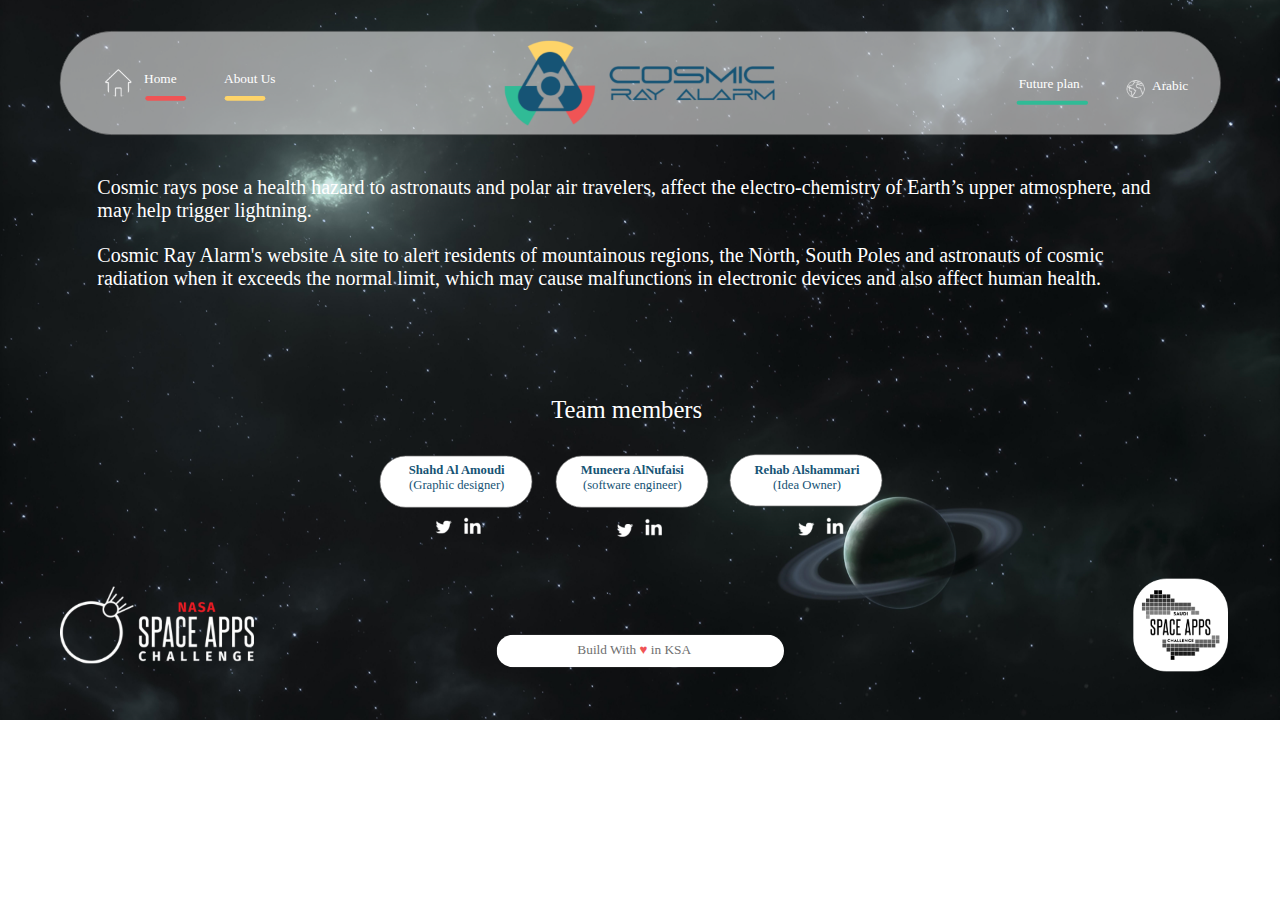
==== about.html @ 7cc53f1c "update pages" ====
<!DOCTYPE html>
<html>
<head>
<meta charset="utf-8"/>
<meta http-equiv="X-UA-Compatible" content="IE=edge"/>
<meta name="viewport" content="width=device-width, initial-scale=1.0">
<title>about</title>
<style id="applicationStylesheet" type="text/css">
	.mediaViewInfo {
		--web-view-name: about;
		--web-view-id: about;
		--web-scale-to-fit: true;
		--web-scale-to-fit-type: fit;
		--web-scale-on-resize: true;
		--web-enable-deep-linking: true;
	}
	:root {
		--web-view-ids: about;
	}
	* {
		margin: 0;
		padding: 0;
		box-sizing: border-box;
		border: none;
	}
	#about {
		position: absolute;
		width: 1920px;
		height: 1080px;
		background-color: rgba(255,255,255,1);
		overflow: hidden;
		--web-view-name: about;
		--web-view-id: about;
		--web-scale-to-fit: true;
		--web-scale-to-fit-type: fit;
		--web-scale-on-resize: true;
		--web-enable-deep-linking: true;
		cursor: default;
	}
	@keyframes fadein {
	
		0% {
			opacity: 0;
		}
		100% {
			opacity: 1;
		}
	
	}
	#galaxy-night-view_bz {
		position: absolute;
		width: 1920px;
		height: 1371px;
		left: 0px;
		top: -168px;
		overflow: visible;
		padding: 0px;
	}
	#galaxy-night-view_b {
		position: absolute;
		width: 1920px;
		height: 1371px;
		left: 0px;
		top: 0px;
		overflow: visible;
	}
	#Rectangle_32 {
		opacity: 0.55;
		fill: rgba(255,255,255,1);
		stroke: rgba(112,112,112,1);
		stroke-width: 1px;
		stroke-linejoin: miter;
		stroke-linecap: butt;
		stroke-miterlimit: 4;
		shape-rendering: auto;
	}
	.Rectangle_32 {
		position: absolute;
		overflow: visible;
		width: 1741px;
		height: 155px;
		left: 90px;
		top: 47px;
	}
	#Component_3__9 {
		position: absolute;
		width: 432px;
		height: 137px;
		left: 744px;
		top: 56px;
		overflow: visible;
		--web-animation: fadein 0.3s ease-out;
		--web-action-type: page;
		--web-action-target: index.html;
		cursor: pointer;
	}
	#logo4x_b {
		position: absolute;
		width: 432px;
		height: 137px;
		left: 0px;
		top: 0px;
		overflow: visible;
	}
	#Component_5__25 {
		position: absolute;
		width: 54px;
		height: 27px;
		left: 216px;
		top: 107px;
		overflow: visible;
		--web-animation: fadein 0.3s ease-out;
		--web-action-type: page;
		--web-action-target: index.html;
		cursor: pointer;
	}
	#Home_b {
		left: 0px;
		top: 0px;
		position: absolute;
		overflow: visible;
		width: 55px;
		white-space: nowrap;
		text-align: left;
		font-family: Segoe UI;
		font-style: normal;
		font-weight: normal;
		font-size: 20px;
		color: rgba(255,255,255,1);
	}
	#Component_5__26 {
		position: absolute;
		width: 82px;
		height: 27px;
		left: 336px;
		top: 107px;
		overflow: visible;
	}
	#About_Us_b {
		left: 0px;
		top: 0px;
		position: absolute;
		overflow: visible;
		width: 83px;
		white-space: nowrap;
		text-align: left;
		font-family: Segoe UI;
		font-style: normal;
		font-weight: normal;
		font-size: 20px;
		color: rgba(255,255,255,1);
	}
	#Component_5__27 {
		position: absolute;
		width: 100px;
		height: 27px;
		left: 1528px;
		top: 114px;
		overflow: visible;
		--web-animation: fadein 0.3s ease-out;
		--web-action-type: page;
		--web-action-target: Future.html;
		cursor: pointer;
	}
	#Future_plan_b {
		left: 0px;
		top: 0px;
		position: absolute;
		overflow: visible;
		width: 101px;
		white-space: nowrap;
		text-align: left;
		font-family: Segoe UI;
		font-style: normal;
		font-weight: normal;
		font-size: 20px;
		color: rgba(255,255,255,1);
	}
	#Component_6__7 {
		position: absolute;
		width: 61px;
		height: 7px;
		left: 218px;
		top: 144px;
		overflow: visible;
	}
	#Rectangle_6_cb {
		fill: rgba(240,84,85,1);
	}
	.Rectangle_6_cb {
		position: absolute;
		overflow: visible;
		width: 61px;
		height: 7px;
		left: 0px;
		top: 0px;
	}
	#Component_7__7 {
		position: absolute;
		width: 61px;
		height: 7px;
		left: 337px;
		top: 144px;
		overflow: visible;
	}
	#Rectangle_7_cd {
		fill: rgba(254,212,105,1);
	}
	.Rectangle_7_cd {
		position: absolute;
		overflow: visible;
		width: 61px;
		height: 7px;
		left: 0px;
		top: 0px;
	}
	#Component_8__7 {
		position: absolute;
		width: 107px;
		height: 6px;
		left: 1525px;
		top: 151px;
		overflow: visible;
	}
	#Rectangle_8_cf {
		fill: rgba(48,187,150,1);
	}
	.Rectangle_8_cf {
		position: absolute;
		overflow: visible;
		width: 107px;
		height: 6px;
		left: 0px;
		top: 0px;
	}
	#Component_13__9 {
		position: absolute;
		width: 291px;
		height: 115px;
		left: 90px;
		top: 880px;
		overflow: visible;
	}
	#NASA_Space_Apps_Challenge_logo_ch {
		position: absolute;
		width: 291px;
		height: 115px;
		left: 0px;
		top: 0px;
		overflow: visible;
	}
	#Component_14__9 {
		position: absolute;
		width: 142px;
		height: 139px;
		left: 1700px;
		top: 868px;
		overflow: visible;
	}
	#sasa-profile_cj {
		position: absolute;
		width: 142px;
		height: 139px;
		left: 0px;
		top: 0px;
		overflow: visible;
	}
	#Component_5__28 {
		position: absolute;
		width: 56px;
		height: 27px;
		left: 1728px;
		top: 117px;
		overflow: visible;
		--web-animation: fadein 0.3s ease-out;
		--web-action-type: page;
		--web-action-target: Web_1920___3.html;
		cursor: pointer;
	}
	#Arabic_cl {
		left: 0px;
		top: 0px;
		position: absolute;
		overflow: visible;
		width: 57px;
		white-space: nowrap;
		text-align: left;
		font-family: Segoe UI;
		font-style: normal;
		font-weight: normal;
		font-size: 20px;
		color: rgba(255,255,255,1);
	}
	#worldwide_cm {
		position: absolute;
		width: 27px;
		height: 27px;
		left: 1690px;
		top: 120px;
		overflow: visible;
	}
	#home_cn {
		position: absolute;
		width: 41px;
		height: 41px;
		left: 157px;
		top: 104px;
		overflow: visible;
	}
	#Scroll_Group_6 {
		mix-blend-mode: normal;
		position: absolute;
		width: 431px;
		height: 49px;
		left: 745px;
		top: 952px;
		overflow: hidden;
	}
	#Rectangle_34 {
		fill: rgba(255,255,255,1);
	}
	.Rectangle_34 {
		position: absolute;
		overflow: visible;
		width: 431px;
		height: 49px;
		left: 0px;
		top: 0px;
	}
	#Build_With__in_KSA_cq {
		left: 866px;
		top: 963px;
		position: absolute;
		overflow: visible;
		width: 174px;
		white-space: nowrap;
		text-align: left;
		font-family: Segoe UI;
		font-style: normal;
		font-weight: normal;
		font-size: 20px;
		color: rgba(112,112,112,1);
	}
	#Component_15__2 {
		position: absolute;
		width: 1605px;
		height: 272px;
		left: 146px;
		top: 264px;
		overflow: visible;
	}
	#Cosmic_rays_pose_a_health_haza {
		left: 0px;
		top: 0px;
		position: absolute;
		overflow: visible;
		width: 1606px;
		height: 272px;
		text-align: left;
		font-family: Segoe UI;
		font-style: normal;
		font-weight: normal;
		font-size: 30px;
		color: rgba(255,255,255,1);
	}
	#Rectangle_37 {
		fill: rgba(255,255,255,1);
		stroke: rgba(112,112,112,1);
		stroke-width: 1px;
		stroke-linejoin: miter;
		stroke-linecap: butt;
		stroke-miterlimit: 4;
		shape-rendering: auto;
	}
	.Rectangle_37 {
		position: absolute;
		overflow: visible;
		width: 228px;
		height: 77px;
		left: 834px;
		top: 684px;
	}
	#Rectangle_38 {
		fill: rgba(255,255,255,1);
		stroke: rgba(112,112,112,1);
		stroke-width: 1px;
		stroke-linejoin: miter;
		stroke-linecap: butt;
		stroke-miterlimit: 4;
		shape-rendering: auto;
	}
	.Rectangle_38 {
		position: absolute;
		overflow: visible;
		width: 228px;
		height: 77px;
		left: 570px;
		top: 684px;
	}
	#Team_members {
		left: 773px;
		top: 593px;
		position: absolute;
		overflow: visible;
		width: 334px;
		height: 49px;
		text-align: center;
		font-family: Segoe UI;
		font-style: normal;
		font-weight: normal;
		font-size: 37px;
		color: rgba(255,255,255,1);
	}
	#Component_16__5 {
		position: absolute;
		width: 174px;
		height: 52px;
		left: 861px;
		top: 694px;
		overflow: visible;
	}
	#Muneera_AlNufaisi_software_eng {
		left: 0px;
		top: 0px;
		position: absolute;
		overflow: visible;
		width: 175px;
		height: 52px;
		text-align: center;
		font-family: Segoe UI;
		font-style: normal;
		font-weight: bold;
		font-size: 19px;
		color: rgba(22,84,117,1);
	}
	#Component_16__6 {
		position: absolute;
		width: 179px;
		height: 52px;
		left: 595px;
		top: 694px;
		overflow: visible;
	}
	#Shahd_Al_Amoudi_Graphic_design {
		left: 0px;
		top: 0px;
		position: absolute;
		overflow: visible;
		width: 180px;
		height: 52px;
		text-align: center;
		font-family: Segoe UI;
		font-style: normal;
		font-weight: bold;
		font-size: 19px;
		color: rgba(22,84,117,1);
	}
	#Component_17__4 {
		position: absolute;
		width: 31px;
		height: 31px;
		left: 1194px;
		top: 778px;
		overflow: visible;
	}
	#Asset_24x {
		position: absolute;
		width: 31px;
		height: 31px;
		left: 0px;
		top: 0px;
		overflow: visible;
	}
	#Component_18__4 {
		position: absolute;
		width: 38px;
		height: 36px;
		left: 1232px;
		top: 773px;
		overflow: visible;
	}
	#Asset_34x {
		position: absolute;
		width: 38px;
		height: 36px;
		left: 0px;
		top: 0px;
		overflow: visible;
	}
	#Component_17__5 {
		position: absolute;
		width: 31px;
		height: 31px;
		left: 922px;
		top: 780px;
		overflow: visible;
	}
	#Asset_24x_c {
		position: absolute;
		width: 31px;
		height: 31px;
		left: 0px;
		top: 0px;
		overflow: visible;
	}
	#Component_18__5 {
		position: absolute;
		width: 38px;
		height: 36px;
		left: 960px;
		top: 775px;
		overflow: visible;
	}
	#Asset_34x_c {
		position: absolute;
		width: 38px;
		height: 36px;
		left: 0px;
		top: 0px;
		overflow: visible;
	}
	#Component_17__6 {
		position: absolute;
		width: 31px;
		height: 31px;
		left: 650px;
		top: 775px;
		overflow: visible;
	}
	#Asset_24x_da {
		position: absolute;
		width: 31px;
		height: 31px;
		left: 0px;
		top: 0px;
		overflow: visible;
	}
	#Component_18__6 {
		position: absolute;
		width: 38px;
		height: 36px;
		left: 688px;
		top: 773px;
		overflow: visible;
	}
	#Asset_34x_db {
		position: absolute;
		width: 38px;
		height: 36px;
		left: 0px;
		top: 0px;
		overflow: visible;
	}
	#Rectangle_39 {
		fill: rgba(255,255,255,1);
		stroke: rgba(112,112,112,1);
		stroke-width: 1px;
		stroke-linejoin: miter;
		stroke-linecap: butt;
		stroke-miterlimit: 4;
		shape-rendering: auto;
	}
	.Rectangle_39 {
		position: absolute;
		overflow: visible;
		width: 228px;
		height: 77px;
		left: 1095px;
		top: 682px;
	}
	#Component_16__7 {
		position: absolute;
		width: 174px;
		height: 52px;
		left: 1123px;
		top: 694px;
		overflow: visible;
	}
	#Rehab_Alshammari_Idea_Owner {
		left: 0px;
		top: 0px;
		position: absolute;
		overflow: visible;
		width: 175px;
		height: 52px;
		text-align: center;
		font-family: Segoe UI;
		font-style: normal;
		font-weight: bold;
		font-size: 19px;
		color: rgba(22,84,117,1);
	}
</style>
<script id="applicationScript">
///////////////////////////////////////
// INITIALIZATION
///////////////////////////////////////

/**
 * Functionality for scaling, showing by media query, and navigation between multiple pages on a single page. 
 * Code subject to change.
 **/

if (window.console==null) { window["console"] = { log : function() {} } }; // some browsers do not set console

var Application = function() {
	// event constants
	this.prefix = "--web-";
	this.NAVIGATION_CHANGE = "viewChange";
	this.VIEW_NOT_FOUND = "viewNotFound";
	this.VIEW_CHANGE = "viewChange";
	this.VIEW_CHANGING = "viewChanging";
	this.STATE_NOT_FOUND = "stateNotFound";
	this.APPLICATION_COMPLETE = "applicationComplete";
	this.APPLICATION_RESIZE = "applicationResize";
	this.SIZE_STATE_NAME = "data-is-view-scaled";
	this.STATE_NAME = this.prefix + "state";

	this.lastTrigger = null;
	this.lastView = null;
	this.lastState = null;
	this.lastOverlay = null;
	this.currentView = null;
	this.currentState = null;
	this.currentOverlay = null;
	this.currentQuery = {index: 0, rule: null, mediaText: null, id: null};
	this.inclusionQuery = "(min-width: 0px)";
	this.exclusionQuery = "none and (min-width: 99999px)";
	this.LastModifiedDateLabelName = "LastModifiedDateLabel";
	this.viewScaleSliderId = "ViewScaleSliderInput";
	this.pageRefreshedName = "showPageRefreshedNotification";
	this.application = null;
	this.applicationStylesheet = null;
	this.showByMediaQuery = null;
	this.mediaQueryDictionary = {};
	this.viewsDictionary = {};
	this.addedViews = [];
	this.viewStates = [];
	this.views = [];
	this.viewIds = [];
	this.viewQueries = {};
	this.overlays = {};
	this.overlayIds = [];
	this.numberOfViews = 0;
	this.verticalPadding = 0;
	this.horizontalPadding = 0;
	this.stateName = null;
	this.viewScale = 1;
	this.viewLeft = 0;
	this.viewTop = 0;
	this.horizontalScrollbarsNeeded = false;
	this.verticalScrollbarsNeeded = false;

	// view settings
	this.showUpdateNotification = false;
	this.showNavigationControls = false;
	this.scaleViewsToFit = false;
	this.scaleToFitOnDoubleClick = false;
	this.actualSizeOnDoubleClick = false;
	this.scaleViewsOnResize = false;
	this.navigationOnKeypress = false;
	this.showViewName = false;
	this.enableDeepLinking = true;
	this.refreshPageForChanges = false;
	this.showRefreshNotifications = true;

	// view controls
	this.scaleViewSlider = null;
	this.lastModifiedLabel = null;
	this.supportsPopState = false; // window.history.pushState!=null;
	this.initialized = false;

	// refresh properties
	this.refreshDuration = 250;
	this.lastModifiedDate = null;
	this.refreshRequest = null;
	this.refreshInterval = null;
	this.refreshContent = null;
	this.refreshContentSize = null;
	this.refreshCheckContent = false;
	this.refreshCheckContentSize = false;

	var self = this;

	self.initialize = function(event) {
		var view = self.getVisibleView();
		var views = self.getVisibleViews();
		if (view==null) view = self.getInitialView();
		self.collectViews();
		self.collectOverlays();
		self.collectMediaQueries();

		for (let index = 0; index < views.length; index++) {
			var view = views[index];
			self.setViewOptions(view);
			self.setViewVariables(view);
			self.centerView(view);
		}

		// sometimes the body size is 0 so we call this now and again later
		if (self.initialized) {
			window.addEventListener(self.NAVIGATION_CHANGE, self.viewChangeHandler);
			window.addEventListener("keyup", self.keypressHandler);
			window.addEventListener("keypress", self.keypressHandler);
			window.addEventListener("resize", self.resizeHandler);
			window.document.addEventListener("dblclick", self.doubleClickHandler);

			if (self.supportsPopState) {
				window.addEventListener('popstate', self.popStateHandler);
			}
			else {
				window.addEventListener('hashchange', self.hashChangeHandler);
			}

			// we are ready to go
			window.dispatchEvent(new Event(self.APPLICATION_COMPLETE));
		}

		if (self.initialized==false) {
			if (self.enableDeepLinking) {
				self.syncronizeViewToURL();
			} 
	
			if (self.refreshPageForChanges) {
				self.setupRefreshForChanges();
			}
	
			self.initialized = true;
		}
		
		if (self.scaleViewsToFit) {
			self.viewScale = self.scaleViewToFit(view);
			
			if (self.viewScale<0) {
				setTimeout(self.scaleViewToFit, 500, view);
			}
		}
		else if (view) {
			self.viewScale = self.getViewScaleValue(view);
			self.centerView(view);
			self.updateSliderValue(self.viewScale);
		}
		else {
			// no view found
		}
	
		if (self.showUpdateNotification) {
			self.showNotification();
		}

		//"addEventListener" in window ? null : window.addEventListener = window.attachEvent;
		//"addEventListener" in document ? null : document.addEventListener = document.attachEvent;
	}


	///////////////////////////////////////
	// AUTO REFRESH 
	///////////////////////////////////////

	self.setupRefreshForChanges = function() {
		self.refreshRequest = new XMLHttpRequest();

		if (!self.refreshRequest) {
			return false;
		}

		// get document start values immediately
		self.requestRefreshUpdate();
	}

	/**
	 * Attempt to check the last modified date by the headers 
	 * or the last modified property from the byte array (experimental)
	 **/
	self.requestRefreshUpdate = function() {
		var url = document.location.href;
		var protocol = window.location.protocol;
		var method;
		
		try {

			if (self.refreshCheckContentSize) {
				self.refreshRequest.open('HEAD', url, true);
			}
			else if (self.refreshCheckContent) {
				self.refreshContent = document.documentElement.outerHTML;
				self.refreshRequest.open('GET', url, true);
				self.refreshRequest.responseType = "text";
			}
			else {

				// get page last modified date for the first call to compare to later
				if (self.lastModifiedDate==null) {

					// File system does not send headers in FF so get blob if possible
					if (protocol=="file:") {
						self.refreshRequest.open("GET", url, true);
						self.refreshRequest.responseType = "blob";
					}
					else {
						self.refreshRequest.open("HEAD", url, true);
						self.refreshRequest.responseType = "blob";
					}

					self.refreshRequest.onload = self.refreshOnLoadOnceHandler;

					// In some browsers (Chrome & Safari) this error occurs at send: 
					// 
					// Chrome - Access to XMLHttpRequest at 'file:///index.html' from origin 'null' 
					// has been blocked by CORS policy: 
					// Cross origin requests are only supported for protocol schemes: 
					// http, data, chrome, chrome-extension, https.
					// 
					// Safari - XMLHttpRequest cannot load file:///Users/user/Public/index.html. Cross origin requests are only supported for HTTP.
					// 
					// Solution is to run a local server, set local permissions or test in another browser
					self.refreshRequest.send(null);

					// In MS browsers the following behavior occurs possibly due to an AJAX call to check last modified date: 
					// 
					// DOM7011: The code on this page disabled back and forward caching.

					// In Brave (Chrome) error when on the server
					// index.js:221 HEAD https://www.example.com/ net::ERR_INSUFFICIENT_RESOURCES
					// self.refreshRequest.send(null);

				}
				else {
					self.refreshRequest = new XMLHttpRequest();
					self.refreshRequest.onreadystatechange = self.refreshHandler;
					self.refreshRequest.ontimeout = function() {
						self.log("Couldn't find page to check for updates");
					}
					
					var method;
					if (protocol=="file:") {
						method = "GET";
					}
					else {
						method = "HEAD";
					}

					//refreshRequest.open('HEAD', url, true);
					self.refreshRequest.open(method, url, true);
					self.refreshRequest.responseType = "blob";
					self.refreshRequest.send(null);
				}
			}
		}
		catch (error) {
			self.log("Refresh failed for the following reason:")
			self.log(error);
		}
	}

	self.refreshHandler = function() {
		var contentSize;

		try {

			if (self.refreshRequest.readyState === XMLHttpRequest.DONE) {
				
				if (self.refreshRequest.status === 2 || 
					self.refreshRequest.status === 200) {
					var pageChanged = false;

					self.updateLastModifiedLabel();

					if (self.refreshCheckContentSize) {
						var lastModifiedHeader = self.refreshRequest.getResponseHeader("Last-Modified");
						contentSize = self.refreshRequest.getResponseHeader("Content-Length");
						//lastModifiedDate = refreshRequest.getResponseHeader("Last-Modified");
						var headers = self.refreshRequest.getAllResponseHeaders();
						var hasContentHeader = headers.indexOf("Content-Length")!=-1;
						
						if (hasContentHeader) {
							contentSize = self.refreshRequest.getResponseHeader("Content-Length");

							// size has not been set yet
							if (self.refreshContentSize==null) {
								self.refreshContentSize = contentSize;
								// exit and let interval call this method again
								return;
							}

							if (contentSize!=self.refreshContentSize) {
								pageChanged = true;
							}
						}
					}
					else if (self.refreshCheckContent) {

						if (self.refreshRequest.responseText!=self.refreshContent) {
							pageChanged = true;
						}
					}
					else {
						lastModifiedHeader = self.getLastModified(self.refreshRequest);

						if (self.lastModifiedDate!=lastModifiedHeader) {
							self.log("lastModifiedDate:" + self.lastModifiedDate + ",lastModifiedHeader:" +lastModifiedHeader);
							pageChanged = true;
						}

					}

					
					if (pageChanged) {
						clearInterval(self.refreshInterval);
						self.refreshUpdatedPage();
						return;
					}

				}
				else {
					self.log('There was a problem with the request.');
				}

			}
		}
		catch( error ) {
			//console.log('Caught Exception: ' + error);
		}
	}

	self.refreshOnLoadOnceHandler = function(event) {

		// get the last modified date
		if (self.refreshRequest.response) {
			self.lastModifiedDate = self.getLastModified(self.refreshRequest);

			if (self.lastModifiedDate!=null) {

				if (self.refreshInterval==null) {
					self.refreshInterval = setInterval(self.requestRefreshUpdate, self.refreshDuration);
				}
			}
			else {
				self.log("Could not get last modified date from the server");
			}
		}
	}

	self.refreshUpdatedPage = function() {
		if (self.showRefreshNotifications) {
			var date = new Date().setTime((new Date().getTime()+10000));
			document.cookie = encodeURIComponent(self.pageRefreshedName) + "=true" + "; max-age=6000;" + " path=/";
		}

		document.location.reload(true);
	}

	self.showNotification = function(duration) {
		var notificationID = self.pageRefreshedName+"ID";
		var notification = document.getElementById(notificationID);
		if (duration==null) duration = 4000;

		if (notification!=null) {return;}

		notification = document.createElement("div");
		notification.id = notificationID;
		notification.textContent = "PAGE UPDATED";
		var styleRule = ""
		styleRule = "position: fixed; padding: 7px 16px 6px 16px; font-family: Arial, sans-serif; font-size: 10px; font-weight: bold; left: 50%;";
		styleRule += "top: 20px; background-color: rgba(0,0,0,.5); border-radius: 12px; color:rgb(235, 235, 235); transition: all 2s linear;";
		styleRule += "transform: translateX(-50%); letter-spacing: .5px; filter: drop-shadow(2px 2px 6px rgba(0, 0, 0, .1)); cursor: pointer";
		notification.setAttribute("style", styleRule);

		notification.className = "PageRefreshedClass";
		notification.addEventListener("click", function() {
			notification.parentNode.removeChild(notification);
		});
		
		document.body.appendChild(notification);

		setTimeout(function() {
			notification.style.opacity = "0";
			notification.style.filter = "drop-shadow( 0px 0px 0px rgba(0,0,0, .5))";
			setTimeout(function() {
				try {
					notification.parentNode.removeChild(notification);
				} catch(error) {}
			}, duration)
		}, duration);

		document.cookie = encodeURIComponent(self.pageRefreshedName) + "=; max-age=1; path=/";
	}

	/**
	 * Get the last modified date from the header 
	 * or file object after request has been received
	 **/
	self.getLastModified = function(request) {
		var date;

		// file protocol - FILE object with last modified property
		if (request.response && request.response.lastModified) {
			date = request.response.lastModified;
		}
		
		// http protocol - check headers
		if (date==null) {
			date = request.getResponseHeader("Last-Modified");
		}

		return date;
	}

	self.updateLastModifiedLabel = function() {
		var labelValue = "";
		
		if (self.lastModifiedLabel==null) {
			self.lastModifiedLabel = document.getElementById("LastModifiedLabel");
		}

		if (self.lastModifiedLabel) {
			var seconds = parseInt(((new Date().getTime() - Date.parse(document.lastModified)) / 1000 / 60) * 100 + "");
			var minutes = 0;
			var hours = 0;

			if (seconds < 60) {
				seconds = Math.floor(seconds/10)*10;
				labelValue = seconds + " seconds";
			}
			else {
				minutes = parseInt((seconds/60) + "");

				if (minutes>60) {
					hours = parseInt((seconds/60/60) +"");
					labelValue += hours==1 ? " hour" : " hours";
				}
				else {
					labelValue = minutes+"";
					labelValue += minutes==1 ? " minute" : " minutes";
				}
			}
			
			if (seconds<10) {
				labelValue = "Updated now";
			}
			else {
				labelValue = "Updated " + labelValue + " ago";
			}

			if (self.lastModifiedLabel.firstElementChild) {
				self.lastModifiedLabel.firstElementChild.textContent = labelValue;

			}
			else if ("textContent" in self.lastModifiedLabel) {
				self.lastModifiedLabel.textContent = labelValue;
			}
		}
	}

	self.getShortString = function(string, length) {
		if (length==null) length = 30;
		string = string!=null ? string.substr(0, length).replace(/\n/g, "") : "[String is null]";
		return string;
	}

	self.getShortNumber = function(value, places) {
		if (places==null || places<1) places = 4;
		value = Math.round(value * Math.pow(10,places)) / Math.pow(10, places);
		return value;
	}

	///////////////////////////////////////
	// NAVIGATION CONTROLS
	///////////////////////////////////////

	self.updateViewLabel = function() {
		var viewNavigationLabel = document.getElementById("ViewNavigationLabel");
		var view = self.getVisibleView();
		var viewIndex = view ? self.getViewIndex(view) : -1;
		var viewName = view ? self.getViewPreferenceValue(view, self.prefix + "view-name") : null;
		var viewId = view ? view.id : null;

		if (viewNavigationLabel && view) {
			if (viewName && viewName.indexOf('"')!=-1) {
				viewName = viewName.replace(/"/g, "");
			}

			if (self.showViewName) {
				viewNavigationLabel.textContent = viewName;
				self.setTooltip(viewNavigationLabel, viewIndex + 1 + " of " + self.numberOfViews);
			}
			else {
				viewNavigationLabel.textContent = viewIndex + 1 + " of " + self.numberOfViews;
				self.setTooltip(viewNavigationLabel, viewName);
			}

		}
	}

	self.updateURL = function(view) {
		view = view == null ? self.getVisibleView() : view;
		var viewId = view ? view.id : null
		var viewFragment = view ? "#"+ viewId : null;

		if (viewId && self.viewIds.length>1 && self.enableDeepLinking) {

			if (self.supportsPopState==false) {
				self.setFragment(viewId);
			}
			else {
				if (viewFragment!=window.location.hash) {

					if (window.location.hash==null) {
						window.history.replaceState({name:viewId}, null, viewFragment);
					}
					else {
						window.history.pushState({name:viewId}, null, viewFragment);
					}
				}
			}
		}
	}

	self.updateURLState = function(view, stateName) {
		stateName = view && (stateName=="" || stateName==null) ? self.getStateNameByViewId(view.id) : stateName;

		if (self.supportsPopState==false) {
			self.setFragment(stateName);
		}
		else {
			if (stateName!=window.location.hash) {

				if (window.location.hash==null) {
					window.history.replaceState({name:view.viewId}, null, stateName);
				}
				else {
					window.history.pushState({name:view.viewId}, null, stateName);
				}
			}
		}
	}

	self.setFragment = function(value) {
		window.location.hash = "#" + value;
	}

	self.setTooltip = function(element, value) {
		// setting the tooltip in edge causes a page crash on hover
		if (/Edge/.test(navigator.userAgent)) { return; }

		if ("title" in element) {
			element.title = value;
		}
	}

	self.getStylesheetRules = function(styleSheet) {
		try {
			if (styleSheet) return styleSheet.cssRules || styleSheet.rules;
	
			return document.styleSheets[0]["cssRules"] || document.styleSheets[0]["rules"];
		}
		catch (error) {
			// ERRORS:
			// SecurityError: The operation is insecure.
			// Errors happen when script loads before stylesheet or loading an external css locally

			// InvalidAccessError: A parameter or an operation is not supported by the underlying object
			// Place script after stylesheet

			console.log(error);
			if (error.toString().indexOf("The operation is insecure")!=-1) {
				console.log("Load the stylesheet before the script or load the stylesheet inline until it can be loaded on a server")
			}
			return [];
		}
	}

	/**
	 * If single page application hide all of the views. 
	 * @param {Number} selectedIndex if provided shows the view at index provided
	 **/
	self.hideViews = function(selectedIndex, animation) {
		var rules = self.getStylesheetRules();
		var queryIndex = 0;
		var numberOfRules = rules!=null ? rules.length : 0;

		// loop through rules and hide media queries except selected
		for (var i=0;i<numberOfRules;i++) {
			var rule = rules[i];
			var cssText = rule && rule.cssText;

			if (rule.media!=null && cssText.match("--web-view-name:")) {

				if (queryIndex==selectedIndex) {
					self.currentQuery.mediaText = rule.conditionText;
					self.currentQuery.index = selectedIndex;
					self.currentQuery.rule = rule;
					self.enableMediaQuery(rule);
				}
				else {
					if (animation) {
						self.fadeOut(rule)
					}
					else {
						self.disableMediaQuery(rule);
					}
				}
				
				queryIndex++;
			}
		}

		self.numberOfViews = queryIndex;
		self.updateViewLabel();
		self.updateURL();

		self.dispatchViewChange();

		var view = self.getVisibleView();
		var viewIndex = view ? self.getViewIndex(view) : -1;

		return viewIndex==selectedIndex ? view : null;
	}

	/**
	 * If single page application hide all of the views. 
	 * @param {HTMLElement} selectedView if provided shows the view passed in
	 **/
	 self.hideAllViews = function(selectedView, animation) {
		var views = self.views;
		var queryIndex = 0;
		var numberOfViews = views!=null ? views.length : 0;

		// loop through rules and hide media queries except selected
		for (var i=0;i<numberOfViews;i++) {
			var viewData = views[i];
			var view = viewData && viewData.view;
			var mediaRule = viewData && viewData.mediaRule;
			
			if (view==selectedView) {
				self.currentQuery.mediaText = mediaRule.conditionText;
				self.currentQuery.index = queryIndex;
				self.currentQuery.rule = mediaRule;
				self.enableMediaQuery(mediaRule);
			}
			else {
				if (animation) {
					self.fadeOut(mediaRule)
				}
				else {
					self.disableMediaQuery(mediaRule);
				}
			}
			
			queryIndex++;
		}

		self.numberOfViews = queryIndex;
		self.updateViewLabel();
		self.updateURL();
		self.dispatchViewChange();

		var visibleView = self.getVisibleView();

		return visibleView==selectedView ? selectedView : null;
	}

	/**
	 * Hide view
	 * @param {Object} view element to hide
	 **/
	self.hideView = function(view) {
		var rule = view ? self.mediaQueryDictionary[view.id] : null;

		if (rule) {
			self.disableMediaQuery(rule);
		}
	}

	/**
	 * Hide overlay
	 * @param {Object} overlay element to hide
	 **/
	self.hideOverlay = function(overlay) {
		var rule = overlay ? self.mediaQueryDictionary[overlay.id] : null;

		if (rule) {
			self.disableMediaQuery(rule);

			//if (self.showByMediaQuery) {
				overlay.style.display = "none";
			//}
		}
	}

	/**
	 * Show the view by media query. Does not hide current views
	 * Sets view options by default
	 * @param {Object} view element to show
	 * @param {Boolean} setViewOptions sets view options if null or true
	 */
	self.showViewByMediaQuery = function(view, setViewOptions) {
		var id = view ? view.id : null;
		var query = id ? self.mediaQueryDictionary[id] : null;
		var isOverlay = view ? self.isOverlay(view) : false;
		setViewOptions = setViewOptions==null ? true : setViewOptions;

		if (query) {
			self.enableMediaQuery(query);

			if (isOverlay && view && setViewOptions) {
				self.setViewVariables(null, view);
			}
			else {
				if (view && setViewOptions) self.setViewOptions(view);
				if (view && setViewOptions) self.setViewVariables(view);
			}
		}
	}

	/**
	 * Show the view. Does not hide current views
	 */
	self.showView = function(view, setViewOptions) {
		var id = view ? view.id : null;
		var query = id ? self.mediaQueryDictionary[id] : null;
		var display = null;
		setViewOptions = setViewOptions==null ? true : setViewOptions;

		if (query) {
			self.enableMediaQuery(query);
			if (view==null) view =self.getVisibleView();
			if (view && setViewOptions) self.setViewOptions(view);
		}
		else if (id) {
			display = window.getComputedStyle(view).getPropertyValue("display");
			if (display=="" || display=="none") {
				view.style.display = "block";
			}
		}

		if (view) {
			if (self.currentView!=null) {
				self.lastView = self.currentView;
			}

			self.currentView = view;
		}
	}

	self.showViewById = function(id, setViewOptions) {
		var view = id ? self.getViewById(id) : null;

		if (view) {
			self.showView(view);
			return;
		}

		self.log("View not found '" + id + "'");
	}

	self.getElementView = function(element) {
		var view = element;
		var viewFound = false;

		while (viewFound==false || view==null) {
			if (view && self.viewsDictionary[view.id]) {
				return view;
			}
			view = view.parentNode;
		}
	}

	/**
	 * Show overlay over view
	 * @param {Event | HTMLElement} event event or html element with styles applied
	 * @param {String} id id of view or view reference
	 * @param {Number} x x location
	 * @param {Number} y y location
	 */
	self.showOverlay = function(event, id, x, y) {
		var overlay = id && typeof id === 'string' ? self.getViewById(id) : id ? id : null;
		var query = overlay ? self.mediaQueryDictionary[overlay.id] : null;
		var centerHorizontally = false;
		var centerVertically = false;
		var anchorLeft = false;
		var anchorTop = false;
		var anchorRight = false;
		var anchorBottom = false;
		var display = null;
		var reparent = true;
		var view = null;
		
		if (overlay==null || overlay==false) {
			self.log("Overlay not found, '"+ id + "'");
			return;
		}

		// get enter animation - event target must have css variables declared
		if (event) {
			var button = event.currentTarget || event; // can be event or htmlelement
			var buttonComputedStyles = getComputedStyle(button);
			var actionTargetValue = buttonComputedStyles.getPropertyValue(self.prefix+"action-target").trim();
			var animation = buttonComputedStyles.getPropertyValue(self.prefix+"animation").trim();
			var isAnimated = animation!="";
			var targetType = buttonComputedStyles.getPropertyValue(self.prefix+"action-type").trim();
			var actionTarget = self.application ? null : self.getElement(actionTargetValue);
			var actionTargetStyles = actionTarget ? actionTarget.style : null;

			if (actionTargetStyles) {
				actionTargetStyles.setProperty("animation", animation);
			}

			if ("stopImmediatePropagation" in event) {
				event.stopImmediatePropagation();
			}
		}
		
		if (self.application==false || targetType=="page") {
			document.location.href = "./" + actionTargetValue;
			return;
		}

		// remove any current overlays
		if (self.currentOverlay) {

			// act as switch if same button
			if (self.currentOverlay==actionTarget || self.currentOverlay==null) {
				if (self.lastTrigger==button) {
					self.removeOverlay(isAnimated);
					return;
				}
			}
			else {
				self.removeOverlay(isAnimated);
			}
		}

		if (reparent) {
			view = self.getElementView(button);
			if (view) {
				view.appendChild(overlay);
			}
		}

		if (query) {
			//self.setElementAnimation(overlay, null);
			//overlay.style.animation = animation;
			self.enableMediaQuery(query);
			
			var display = overlay && overlay.style.display;
			
			if (overlay && display=="" || display=="none") {
				overlay.style.display = "block";
				//self.setViewOptions(overlay);
			}

			// add animation defined in event target style declaration
			if (animation && self.supportAnimations) {
				self.fadeIn(overlay, false, animation);
			}
		}
		else if (id) {

			display = window.getComputedStyle(overlay).getPropertyValue("display");

			if (display=="" || display=="none") {
				overlay.style.display = "block";
			}

			// add animation defined in event target style declaration
			if (animation && self.supportAnimations) {
				self.fadeIn(overlay, false, animation);
			}
		}

		// do not set x or y position if centering
		var horizontal = self.prefix + "center-horizontally";
		var vertical = self.prefix + "center-vertically";
		var style = overlay.style;
		var transform = [];

		centerHorizontally = self.getIsStyleDefined(id, horizontal) ? self.getViewPreferenceBoolean(overlay, horizontal) : false;
		centerVertically = self.getIsStyleDefined(id, vertical) ? self.getViewPreferenceBoolean(overlay, vertical) : false;
		anchorLeft = self.getIsStyleDefined(id, "left");
		anchorRight = self.getIsStyleDefined(id, "right");
		anchorTop = self.getIsStyleDefined(id, "top");
		anchorBottom = self.getIsStyleDefined(id, "bottom");

		
		if (self.viewsDictionary[overlay.id] && self.viewsDictionary[overlay.id].styleDeclaration) {
			style = self.viewsDictionary[overlay.id].styleDeclaration.style;
		}
		
		if (centerHorizontally) {
			style.left = "50%";
			style.transformOrigin = "0 0";
			transform.push("translateX(-50%)");
		}
		else if (anchorRight && anchorLeft) {
			style.left = x + "px";
		}
		else if (anchorRight) {
			//style.right = x + "px";
		}
		else {
			style.left = x + "px";
		}
		
		if (centerVertically) {
			style.top = "50%";
			transform.push("translateY(-50%)");
			style.transformOrigin = "0 0";
		}
		else if (anchorTop && anchorBottom) {
			style.top = y + "px";
		}
		else if (anchorBottom) {
			//style.bottom = y + "px";
		}
		else {
			style.top = y + "px";
		}

		if (transform.length) {
			style.transform = transform.join(" ");
		}

		self.currentOverlay = overlay;
		self.lastTrigger = button;
	}

	self.goBack = function() {
		if (self.currentOverlay) {
			self.removeOverlay();
		}
		else if (self.lastView) {
			self.goToView(self.lastView.id);
		}
	}

	self.removeOverlay = function(animate) {
		var overlay = self.currentOverlay;
		animate = animate===false ? false : true;

		if (overlay) {
			var style = overlay.style;
			
			if (style.animation && self.supportAnimations && animate) {
				self.reverseAnimation(overlay, true);

				var duration = self.getAnimationDuration(style.animation, true);
		
				setTimeout(function() {
					self.setElementAnimation(overlay, null);
					self.hideOverlay(overlay);
					self.currentOverlay = null;
				}, duration);
			}
			else {
				self.setElementAnimation(overlay, null);
				self.hideOverlay(overlay);
				self.currentOverlay = null;
			}
		}
	}

	/**
	 * Reverse the animation and hide after
	 * @param {Object} target element with animation
	 * @param {Boolean} hide hide after animation ends
	 */
	self.reverseAnimation = function(target, hide) {
		var lastAnimation = null;
		var style = target.style;

		style.animationPlayState = "paused";
		lastAnimation = style.animation;
		style.animation = null;
		style.animationPlayState = "paused";

		if (hide) {
			//target.addEventListener("animationend", self.animationEndHideHandler);
	
			var duration = self.getAnimationDuration(lastAnimation, true);
			var isOverlay = self.isOverlay(target);
	
			setTimeout(function() {
				self.setElementAnimation(target, null);

				if (isOverlay) {
					self.hideOverlay(target);
				}
				else {
					self.hideView(target);
				}
			}, duration);
		}

		setTimeout(function() {
			style.animation = lastAnimation;
			style.animationPlayState = "paused";
			style.animationDirection = "reverse";
			style.animationPlayState = "running";
		}, 30);
	}

	self.animationEndHandler = function(event) {
		var target = event.currentTarget;
		self.dispatchEvent(new Event(event.type));
	}

	self.isOverlay = function(view) {
		var result = view ? self.getViewPreferenceBoolean(view, self.prefix + "is-overlay") : false;

		return result;
	}

	self.animationEndHideHandler = function(event) {
		var target = event.currentTarget;
		self.setViewVariables(null, target);
		self.hideView(target);
		target.removeEventListener("animationend", self.animationEndHideHandler);
	}

	self.animationEndShowHandler = function(event) {
		var target = event.currentTarget;
		target.removeEventListener("animationend", self.animationEndShowHandler);
	}

	self.setViewOptions = function(view) {

		if (view) {
			self.minimumScale = self.getViewPreferenceValue(view, self.prefix + "minimum-scale");
			self.maximumScale = self.getViewPreferenceValue(view, self.prefix + "maximum-scale");
			self.scaleViewsToFit = self.getViewPreferenceBoolean(view, self.prefix + "scale-to-fit");
			self.scaleToFitType = self.getViewPreferenceValue(view, self.prefix + "scale-to-fit-type");
			self.scaleToFitOnDoubleClick = self.getViewPreferenceBoolean(view, self.prefix + "scale-on-double-click");
			self.actualSizeOnDoubleClick = self.getViewPreferenceBoolean(view, self.prefix + "actual-size-on-double-click");
			self.scaleViewsOnResize = self.getViewPreferenceBoolean(view, self.prefix + "scale-on-resize");
			self.enableScaleUp = self.getViewPreferenceBoolean(view, self.prefix + "enable-scale-up");
			self.centerHorizontally = self.getViewPreferenceBoolean(view, self.prefix + "center-horizontally");
			self.centerVertically = self.getViewPreferenceBoolean(view, self.prefix + "center-vertically");
			self.navigationOnKeypress = self.getViewPreferenceBoolean(view, self.prefix + "navigate-on-keypress");
			self.showViewName = self.getViewPreferenceBoolean(view, self.prefix + "show-view-name");
			self.refreshPageForChanges = self.getViewPreferenceBoolean(view, self.prefix + "refresh-for-changes");
			self.refreshPageForChangesInterval = self.getViewPreferenceValue(view, self.prefix + "refresh-interval");
			self.showNavigationControls = self.getViewPreferenceBoolean(view, self.prefix + "show-navigation-controls");
			self.scaleViewSlider = self.getViewPreferenceBoolean(view, self.prefix + "show-scale-controls");
			self.enableDeepLinking = self.getViewPreferenceBoolean(view, self.prefix + "enable-deep-linking");
			self.singlePageApplication = self.getViewPreferenceBoolean(view, self.prefix + "application");
			self.showByMediaQuery = self.getViewPreferenceBoolean(view, self.prefix + "show-by-media-query");
			self.showUpdateNotification = document.cookie!="" ? document.cookie.indexOf(self.pageRefreshedName)!=-1 : false;
			self.imageComparisonDuration = self.getViewPreferenceValue(view, self.prefix + "image-comparison-duration");
			self.supportAnimations = self.getViewPreferenceBoolean(view, self.prefix + "enable-animations", true);

			if (self.scaleViewsToFit) {
				var newScaleValue = self.scaleViewToFit(view);
				
				if (newScaleValue<0) {
					setTimeout(self.scaleViewToFit, 500, view);
				}
			}
			else {
				self.viewScale = self.getViewScaleValue(view);
				self.viewToFitWidthScale = self.getViewFitToViewportWidthScale(view, self.enableScaleUp)
				self.viewToFitHeightScale = self.getViewFitToViewportScale(view, self.enableScaleUp);
				self.updateSliderValue(self.viewScale);
			}

			if (self.imageComparisonDuration!=null) {
				// todo
			}

			if (self.refreshPageForChangesInterval!=null) {
				self.refreshDuration = Number(self.refreshPageForChangesInterval);
			}
		}
	}

	self.previousView = function(event) {
		var rules = self.getStylesheetRules();
		var view = self.getVisibleView()
		var index = view ? self.getViewIndex(view) : -1;
		var prevQueryIndex = index!=-1 ? index-1 : self.currentQuery.index-1;
		var queryIndex = 0;
		var numberOfRules = rules!=null ? rules.length : 0;

		if (event) {
			event.stopImmediatePropagation();
		}

		if (prevQueryIndex<0) {
			return;
		}

		// loop through rules and hide media queries except selected
		for (var i=0;i<numberOfRules;i++) {
			var rule = rules[i];
			
			if (rule.media!=null) {

				if (queryIndex==prevQueryIndex) {
					self.currentQuery.mediaText = rule.conditionText;
					self.currentQuery.index = prevQueryIndex;
					self.currentQuery.rule = rule;
					self.enableMediaQuery(rule);
					self.updateViewLabel();
					self.updateURL();
					self.dispatchViewChange();
				}
				else {
					self.disableMediaQuery(rule);
				}

				queryIndex++;
			}
		}
	}

	self.nextView = function(event) {
		var rules = self.getStylesheetRules();
		var view = self.getVisibleView();
		var index = view ? self.getViewIndex(view) : -1;
		var nextQueryIndex = index!=-1 ? index+1 : self.currentQuery.index+1;
		var queryIndex = 0;
		var numberOfRules = rules!=null ? rules.length : 0;
		var numberOfMediaQueries = self.getNumberOfMediaRules();

		if (event) {
			event.stopImmediatePropagation();
		}

		if (nextQueryIndex>=numberOfMediaQueries) {
			return;
		}

		// loop through rules and hide media queries except selected
		for (var i=0;i<numberOfRules;i++) {
			var rule = rules[i];
			
			if (rule.media!=null) {

				if (queryIndex==nextQueryIndex) {
					self.currentQuery.mediaText = rule.conditionText;
					self.currentQuery.index = nextQueryIndex;
					self.currentQuery.rule = rule;
					self.enableMediaQuery(rule);
					self.updateViewLabel();
					self.updateURL();
					self.dispatchViewChange();
				}
				else {
					self.disableMediaQuery(rule);
				}

				queryIndex++;
			}
		}
	}

	/**
	 * Enables a view via media query
	 */
	self.enableMediaQuery = function(rule) {

		try {
			rule.media.mediaText = self.inclusionQuery;
		}
		catch(error) {
			//self.log(error);
			rule.conditionText = self.inclusionQuery;
		}
	}

	self.disableMediaQuery = function(rule) {

		try {
			rule.media.mediaText = self.exclusionQuery;
		}
		catch(error) {
			rule.conditionText = self.exclusionQuery;
		}
	}

	self.dispatchViewChange = function() {
		try {
			var event = new Event(self.NAVIGATION_CHANGE);
			window.dispatchEvent(event);
		}
		catch (error) {
			// In IE 11: Object doesn't support this action
		}
	}

	self.getNumberOfMediaRules = function() {
		var rules = self.getStylesheetRules();
		var numberOfRules = rules ? rules.length : 0;
		var numberOfQueries = 0;

		for (var i=0;i<numberOfRules;i++) {
			if (rules[i].media!=null) { numberOfQueries++; }
		}
		
		return numberOfQueries;
	}

	/////////////////////////////////////////
	// VIEW SCALE 
	/////////////////////////////////////////

	self.sliderChangeHandler = function(event) {
		var value = self.getShortNumber(event.currentTarget.value/100);
		var view = self.getVisibleView();
		self.setViewScaleValue(view, false, value, true);
	}

	self.updateSliderValue = function(scale) {
		var slider = document.getElementById(self.viewScaleSliderId);
		var tooltip = parseInt(scale * 100 + "") + "%";
		var inputType;
		var inputValue;
		
		if (slider) {
			inputValue = self.getShortNumber(scale * 100);
			if (inputValue!=slider["value"]) {
				slider["value"] = inputValue;
			}
			inputType = slider.getAttributeNS(null, "type");

			if (inputType!="range") {
				// input range is not supported
				slider.style.display = "none";
			}

			self.setTooltip(slider, tooltip);
		}
	}

	self.viewChangeHandler = function(event) {
		var view = self.getVisibleView();
		var matrix = view ? getComputedStyle(view).transform : null;
		
		if (matrix) {
			self.viewScale = self.getViewScaleValue(view);
			
			var scaleNeededToFit = self.getViewFitToViewportScale(view);
			var isViewLargerThanViewport = scaleNeededToFit<1;
			
			// scale large view to fit if scale to fit is enabled
			if (self.scaleViewsToFit) {
				self.scaleViewToFit(view);
			}
			else {
				self.updateSliderValue(self.viewScale);
			}
		}
	}

	self.getViewScaleValue = function(view) {
		var matrix = getComputedStyle(view).transform;

		if (matrix) {
			var matrixArray = matrix.replace("matrix(", "").split(",");
			var scaleX = parseFloat(matrixArray[0]);
			var scaleY = parseFloat(matrixArray[3]);
			var scale = Math.min(scaleX, scaleY);
		}

		return scale;
	}

	/**
	 * Scales view to scale. 
	 * @param {Object} view view to scale. views are in views array
	 * @param {Boolean} scaleToFit set to true to scale to fit. set false to use desired scale value
	 * @param {Number} desiredScale scale to define. not used if scale to fit is false
	 * @param {Boolean} isSliderChange indicates if slider is callee
	 */
	self.setViewScaleValue = function(view, scaleToFit, desiredScale, isSliderChange) {
		var enableScaleUp = self.enableScaleUp;
		var scaleToFitType = self.scaleToFitType;
		var minimumScale = self.minimumScale;
		var maximumScale = self.maximumScale;
		var hasMinimumScale = !isNaN(minimumScale) && minimumScale!="";
		var hasMaximumScale = !isNaN(maximumScale) && maximumScale!="";
		var scaleNeededToFit = self.getViewFitToViewportScale(view, enableScaleUp);
		var scaleNeededToFitWidth = self.getViewFitToViewportWidthScale(view, enableScaleUp);
		var scaleNeededToFitHeight = self.getViewFitToViewportHeightScale(view, enableScaleUp);
		var scaleToFitFull = self.getViewFitToViewportScale(view, true);
		var scaleToFitFullWidth = self.getViewFitToViewportWidthScale(view, true);
		var scaleToFitFullHeight = self.getViewFitToViewportHeightScale(view, true);
		var scaleToWidth = scaleToFitType=="width";
		var scaleToHeight = scaleToFitType=="height";
		var shrunkToFit = false;
		var topPosition = null;
		var leftPosition = null;
		var translateY = null;
		var translateX = null;
		var transformValue = "";
		var canCenterVertically = true;
		var canCenterHorizontally = true;
		var style = view.style;

		if (view && self.viewsDictionary[view.id] && self.viewsDictionary[view.id].styleDeclaration) {
			style = self.viewsDictionary[view.id].styleDeclaration.style;
		}

		if (scaleToFit && isSliderChange!=true) {
			if (scaleToFitType=="fit" || scaleToFitType=="") {
				desiredScale = scaleNeededToFit;
			}
			else if (scaleToFitType=="width") {
				desiredScale = scaleNeededToFitWidth;
			}
			else if (scaleToFitType=="height") {
				desiredScale = scaleNeededToFitHeight;
			}
		}
		else {
			if (isNaN(desiredScale)) {
				desiredScale = 1;
			}
		}

		self.updateSliderValue(desiredScale);
		
		// scale to fit width
		if (scaleToWidth && scaleToHeight==false) {
			canCenterVertically = scaleNeededToFitHeight>=scaleNeededToFitWidth;
			canCenterHorizontally = scaleNeededToFitWidth>=1 && enableScaleUp==false;

			if (isSliderChange) {
				canCenterHorizontally = desiredScale<scaleToFitFullWidth;
			}
			else if (scaleToFit) {
				desiredScale = scaleNeededToFitWidth;
			}

			if (hasMinimumScale) {
				desiredScale = Math.max(desiredScale, Number(minimumScale));
			}

			if (hasMaximumScale) {
				desiredScale = Math.min(desiredScale, Number(maximumScale));
			}

			desiredScale = self.getShortNumber(desiredScale);

			canCenterHorizontally = self.canCenterHorizontally(view, "width", enableScaleUp, desiredScale, minimumScale, maximumScale);
			canCenterVertically = self.canCenterVertically(view, "width", enableScaleUp, desiredScale, minimumScale, maximumScale);

			if (desiredScale>1 && (enableScaleUp || isSliderChange)) {
				transformValue = "scale(" + desiredScale + ")";
			}
			else if (desiredScale>=1 && enableScaleUp==false) {
				transformValue = "scale(" + 1 + ")";
			}
			else {
				transformValue = "scale(" + desiredScale + ")";
			}

			if (self.centerVertically) {
				if (canCenterVertically) {
					translateY = "-50%";
					topPosition = "50%";
				}
				else {
					translateY = "0";
					topPosition = "0";
				}
				
				if (style.top != topPosition) {
					style.top = topPosition + "";
				}

				if (canCenterVertically) {
					transformValue += " translateY(" + translateY+ ")";
				}
			}

			if (self.centerHorizontally) {
				if (canCenterHorizontally) {
					translateX = "-50%";
					leftPosition = "50%";
				}
				else {
					translateX = "0";
					leftPosition = "0";
				}

				if (style.left != leftPosition) {
					style.left = leftPosition + "";
				}

				if (canCenterHorizontally) {
					transformValue += " translateX(" + translateX+ ")";
				}
			}

			style.transformOrigin = "0 0";
			style.transform = transformValue;

			self.viewScale = desiredScale;
			self.viewToFitWidthScale = scaleNeededToFitWidth;
			self.viewToFitHeightScale = scaleNeededToFitHeight;
			self.viewLeft = leftPosition;
			self.viewTop = topPosition;

			return desiredScale;
		}

		// scale to fit height
		if (scaleToHeight && scaleToWidth==false) {
			//canCenterVertically = scaleNeededToFitHeight>=scaleNeededToFitWidth;
			//canCenterHorizontally = scaleNeededToFitHeight<=scaleNeededToFitWidth && enableScaleUp==false;
			canCenterVertically = scaleNeededToFitHeight>=scaleNeededToFitWidth;
			canCenterHorizontally = scaleNeededToFitWidth>=1 && enableScaleUp==false;
			
			if (isSliderChange) {
				canCenterHorizontally = desiredScale<scaleToFitFullHeight;
			}
			else if (scaleToFit) {
				desiredScale = scaleNeededToFitHeight;
			}

			if (hasMinimumScale) {
				desiredScale = Math.max(desiredScale, Number(minimumScale));
			}

			if (hasMaximumScale) {
				desiredScale = Math.min(desiredScale, Number(maximumScale));
				//canCenterVertically = desiredScale>=scaleNeededToFitHeight && enableScaleUp==false;
			}

			desiredScale = self.getShortNumber(desiredScale);

			canCenterHorizontally = self.canCenterHorizontally(view, "height", enableScaleUp, desiredScale, minimumScale, maximumScale);
			canCenterVertically = self.canCenterVertically(view, "height", enableScaleUp, desiredScale, minimumScale, maximumScale);

			if (desiredScale>1 && (enableScaleUp || isSliderChange)) {
				transformValue = "scale(" + desiredScale + ")";
			}
			else if (desiredScale>=1 && enableScaleUp==false) {
				transformValue = "scale(" + 1 + ")";
			}
			else {
				transformValue = "scale(" + desiredScale + ")";
			}

			if (self.centerHorizontally) {
				if (canCenterHorizontally) {
					translateX = "-50%";
					leftPosition = "50%";
				}
				else {
					translateX = "0";
					leftPosition = "0";
				}

				if (style.left != leftPosition) {
					style.left = leftPosition + "";
				}

				if (canCenterHorizontally) {
					transformValue += " translateX(" + translateX+ ")";
				}
			}

			if (self.centerVertically) {
				if (canCenterVertically) {
					translateY = "-50%";
					topPosition = "50%";
				}
				else {
					translateY = "0";
					topPosition = "0";
				}
				
				if (style.top != topPosition) {
					style.top = topPosition + "";
				}

				if (canCenterVertically) {
					transformValue += " translateY(" + translateY+ ")";
				}
			}

			style.transformOrigin = "0 0";
			style.transform = transformValue;

			self.viewScale = desiredScale;
			self.viewToFitWidthScale = scaleNeededToFitWidth;
			self.viewToFitHeightScale = scaleNeededToFitHeight;
			self.viewLeft = leftPosition;
			self.viewTop = topPosition;

			return scaleNeededToFitHeight;
		}

		if (scaleToFitType=="fit") {
			//canCenterVertically = scaleNeededToFitHeight>=scaleNeededToFitWidth;
			//canCenterHorizontally = scaleNeededToFitWidth>=scaleNeededToFitHeight;
			canCenterVertically = scaleNeededToFitHeight>=scaleNeededToFit;
			canCenterHorizontally = scaleNeededToFitWidth>=scaleNeededToFit;

			if (hasMinimumScale) {
				desiredScale = Math.max(desiredScale, Number(minimumScale));
			}

			desiredScale = self.getShortNumber(desiredScale);

			if (isSliderChange || scaleToFit==false) {
				canCenterVertically = scaleToFitFullHeight>=desiredScale;
				canCenterHorizontally = desiredScale<scaleToFitFullWidth;
			}
			else if (scaleToFit) {
				desiredScale = scaleNeededToFit;
			}

			transformValue = "scale(" + desiredScale + ")";

			//canCenterHorizontally = self.canCenterHorizontally(view, "fit", false, desiredScale);
			//canCenterVertically = self.canCenterVertically(view, "fit", false, desiredScale);
			
			if (self.centerVertically) {
				if (canCenterVertically) {
					translateY = "-50%";
					topPosition = "50%";
				}
				else {
					translateY = "0";
					topPosition = "0";
				}
				
				if (style.top != topPosition) {
					style.top = topPosition + "";
				}

				if (canCenterVertically) {
					transformValue += " translateY(" + translateY+ ")";
				}
			}

			if (self.centerHorizontally) {
				if (canCenterHorizontally) {
					translateX = "-50%";
					leftPosition = "50%";
				}
				else {
					translateX = "0";
					leftPosition = "0";
				}

				if (style.left != leftPosition) {
					style.left = leftPosition + "";
				}

				if (canCenterHorizontally) {
					transformValue += " translateX(" + translateX+ ")";
				}
			}

			style.transformOrigin = "0 0";
			style.transform = transformValue;

			self.viewScale = desiredScale;
			self.viewToFitWidthScale = scaleNeededToFitWidth;
			self.viewToFitHeightScale = scaleNeededToFitHeight;
			self.viewLeft = leftPosition;
			self.viewTop = topPosition;

			self.updateSliderValue(desiredScale);
			
			return desiredScale;
		}

		if (scaleToFitType=="default" || scaleToFitType=="") {
			desiredScale = 1;

			if (hasMinimumScale) {
				desiredScale = Math.max(desiredScale, Number(minimumScale));
			}
			if (hasMaximumScale) {
				desiredScale = Math.min(desiredScale, Number(maximumScale));
			}

			canCenterHorizontally = self.canCenterHorizontally(view, "none", false, desiredScale, minimumScale, maximumScale);
			canCenterVertically = self.canCenterVertically(view, "none", false, desiredScale, minimumScale, maximumScale);

			if (self.centerVertically) {
				if (canCenterVertically) {
					translateY = "-50%";
					topPosition = "50%";
				}
				else {
					translateY = "0";
					topPosition = "0";
				}
				
				if (style.top != topPosition) {
					style.top = topPosition + "";
				}

				if (canCenterVertically) {
					transformValue += " translateY(" + translateY+ ")";
				}
			}

			if (self.centerHorizontally) {
				if (canCenterHorizontally) {
					translateX = "-50%";
					leftPosition = "50%";
				}
				else {
					translateX = "0";
					leftPosition = "0";
				}

				if (style.left != leftPosition) {
					style.left = leftPosition + "";
				}

				if (canCenterHorizontally) {
					transformValue += " translateX(" + translateX+ ")";
				}
				else {
					transformValue += " translateX(" + 0 + ")";
				}
			}

			style.transformOrigin = "0 0";
			style.transform = transformValue;


			self.viewScale = desiredScale;
			self.viewToFitWidthScale = scaleNeededToFitWidth;
			self.viewToFitHeightScale = scaleNeededToFitHeight;
			self.viewLeft = leftPosition;
			self.viewTop = topPosition;

			self.updateSliderValue(desiredScale);
			
			return desiredScale;
		}
	}

	/**
	 * Returns true if view can be centered horizontally
	 * @param {HTMLElement} view view
	 * @param {String} type type of scaling - width, height, all, none
	 * @param {Boolean} scaleUp if scale up enabled 
	 * @param {Number} scale target scale value 
	 */
	self.canCenterHorizontally = function(view, type, scaleUp, scale, minimumScale, maximumScale) {
		var scaleNeededToFit = self.getViewFitToViewportScale(view, scaleUp);
		var scaleNeededToFitHeight = self.getViewFitToViewportHeightScale(view, scaleUp);
		var scaleNeededToFitWidth = self.getViewFitToViewportWidthScale(view, scaleUp);
		var canCenter = false;
		var minScale;

		type = type==null ? "none" : type;
		scale = scale==null ? scale : scaleNeededToFitWidth;
		scaleUp = scaleUp == null ? false : scaleUp;

		if (type=="width") {
	
			if (scaleUp && maximumScale==null) {
				canCenter = false;
			}
			else if (scaleNeededToFitWidth>=1) {
				canCenter = true;
			}
		}
		else if (type=="height") {
			minScale = Math.min(1, scaleNeededToFitHeight);
			if (minimumScale!="" && maximumScale!="") {
				minScale = Math.max(minimumScale, Math.min(maximumScale, scaleNeededToFitHeight));
			}
			else {
				if (minimumScale!="") {
					minScale = Math.max(minimumScale, scaleNeededToFitHeight);
				}
				if (maximumScale!="") {
					minScale = Math.max(minimumScale, Math.min(maximumScale, scaleNeededToFitHeight));
				}
			}
	
			if (scaleUp && maximumScale=="") {
				canCenter = false;
			}
			else if (scaleNeededToFitWidth>=minScale) {
				canCenter = true;
			}
		}
		else if (type=="fit") {
			canCenter = scaleNeededToFitWidth>=scaleNeededToFit;
		}
		else {
			if (scaleUp) {
				canCenter = false;
			}
			else if (scaleNeededToFitWidth>=1) {
				canCenter = true;
			}
		}

		self.horizontalScrollbarsNeeded = canCenter;
		
		return canCenter;
	}

	/**
	 * Returns true if view can be centered horizontally
	 * @param {HTMLElement} view view to scale
	 * @param {String} type type of scaling
	 * @param {Boolean} scaleUp if scale up enabled 
	 * @param {Number} scale target scale value 
	 */
	self.canCenterVertically = function(view, type, scaleUp, scale, minimumScale, maximumScale) {
		var scaleNeededToFit = self.getViewFitToViewportScale(view, scaleUp);
		var scaleNeededToFitWidth = self.getViewFitToViewportWidthScale(view, scaleUp);
		var scaleNeededToFitHeight = self.getViewFitToViewportHeightScale(view, scaleUp);
		var canCenter = false;
		var minScale;

		type = type==null ? "none" : type;
		scale = scale==null ? 1 : scale;
		scaleUp = scaleUp == null ? false : scaleUp;
	
		if (type=="width") {
			canCenter = scaleNeededToFitHeight>=scaleNeededToFitWidth;
		}
		else if (type=="height") {
			minScale = Math.max(minimumScale, Math.min(maximumScale, scaleNeededToFit));
			canCenter = scaleNeededToFitHeight>=minScale;
		}
		else if (type=="fit") {
			canCenter = scaleNeededToFitHeight>=scaleNeededToFit;
		}
		else {
			if (scaleUp) {
				canCenter = false;
			}
			else if (scaleNeededToFitHeight>=1) {
				canCenter = true;
			}
		}

		self.verticalScrollbarsNeeded = canCenter;
		
		return canCenter;
	}

	self.getViewFitToViewportScale = function(view, scaleUp) {
		var enableScaleUp = scaleUp;
		var availableWidth = window.innerWidth || document.documentElement.clientWidth || document.body.clientWidth;
		var availableHeight = window.innerHeight || document.documentElement.clientHeight || document.body.clientHeight;
		var elementWidth = parseFloat(getComputedStyle(view, "style").width);
		var elementHeight = parseFloat(getComputedStyle(view, "style").height);
		var newScale = 1;

		// if element is not added to the document computed values are NaN
		if (isNaN(elementWidth) || isNaN(elementHeight)) {
			return newScale;
		}

		availableWidth -= self.horizontalPadding;
		availableHeight -= self.verticalPadding;

		if (enableScaleUp) {
			newScale = Math.min(availableHeight/elementHeight, availableWidth/elementWidth);
		}
		else if (elementWidth > availableWidth || elementHeight > availableHeight) {
			newScale = Math.min(availableHeight/elementHeight, availableWidth/elementWidth);
		}
		
		return newScale;
	}

	self.getViewFitToViewportWidthScale = function(view, scaleUp) {
		// need to get browser viewport width when element
		var isParentWindow = view && view.parentNode && view.parentNode===document.body;
		var enableScaleUp = scaleUp;
		var availableWidth = window.innerWidth || document.documentElement.clientWidth || document.body.clientWidth;
		var elementWidth = parseFloat(getComputedStyle(view, "style").width);
		var newScale = 1;

		// if element is not added to the document computed values are NaN
		if (isNaN(elementWidth)) {
			return newScale;
		}

		availableWidth -= self.horizontalPadding;

		if (enableScaleUp) {
			newScale = availableWidth/elementWidth;
		}
		else if (elementWidth > availableWidth) {
			newScale = availableWidth/elementWidth;
		}
		
		return newScale;
	}

	self.getViewFitToViewportHeightScale = function(view, scaleUp) {
		var enableScaleUp = scaleUp;
		var availableHeight = window.innerHeight || document.documentElement.clientHeight || document.body.clientHeight;
		var elementHeight = parseFloat(getComputedStyle(view, "style").height);
		var newScale = 1;

		// if element is not added to the document computed values are NaN
		if (isNaN(elementHeight)) {
			return newScale;
		}

		availableHeight -= self.verticalPadding;

		if (enableScaleUp) {
			newScale = availableHeight/elementHeight;
		}
		else if (elementHeight > availableHeight) {
			newScale = availableHeight/elementHeight;
		}
		
		return newScale;
	}

	self.keypressHandler = function(event) {
		var rightKey = 39;
		var leftKey = 37;
		
		// listen for both events 
		if (event.type=="keypress") {
			window.removeEventListener("keyup", self.keypressHandler);
		}
		else {
			window.removeEventListener("keypress", self.keypressHandler);
		}
		
		if (self.showNavigationControls) {
			if (self.navigationOnKeypress) {
				if (event.keyCode==rightKey) {
					self.nextView();
				}
				if (event.keyCode==leftKey) {
					self.previousView();
				}
			}
		}
		else if (self.navigationOnKeypress) {
			if (event.keyCode==rightKey) {
				self.nextView();
			}
			if (event.keyCode==leftKey) {
				self.previousView();
			}
		}
	}

	///////////////////////////////////
	// GENERAL FUNCTIONS
	///////////////////////////////////

	self.getViewById = function(id) {
		id = id ? id.replace("#", "") : "";
		var view = self.viewIds.indexOf(id)!=-1 && self.getElement(id);
		return view;
	}

	self.getViewIds = function() {
		var viewIds = self.getViewPreferenceValue(document.body, self.prefix + "view-ids");
		var viewId = null;

		viewIds = viewIds!=null && viewIds!="" ? viewIds.split(",") : [];

		if (viewIds.length==0) {
			viewId = self.getViewPreferenceValue(document.body, self.prefix + "view-id");
			viewIds = viewId ? [viewId] : [];
		}

		return viewIds;
	}

	self.getInitialViewId = function() {
		var viewId = self.getViewPreferenceValue(document.body, self.prefix + "view-id");
		return viewId;
	}

	self.getApplicationStylesheet = function() {
		var stylesheetId = self.getViewPreferenceValue(document.body, self.prefix + "stylesheet-id");
		self.applicationStylesheet = document.getElementById("applicationStylesheet");
		return self.applicationStylesheet.sheet;
	}

	self.getVisibleView = function() {
		var viewIds = self.getViewIds();
		
		for (var i=0;i<viewIds.length;i++) {
			var viewId = viewIds[i].replace(/[\#?\.?](.*)/, "$" + "1");
			var view = self.getElement(viewId);
			var postName = "_Class";

			if (view==null && viewId && viewId.lastIndexOf(postName)!=-1) {
				view = self.getElement(viewId.replace(postName, ""));
			}
			
			if (view) {
				var display = getComputedStyle(view).display;
		
				if (display=="block" || display=="flex") {
					return view;
				}
			}
		}

		return null;
	}

	self.getVisibleViews = function() {
		var viewIds = self.getViewIds();
		var views = [];
		
		for (var i=0;i<viewIds.length;i++) {
			var viewId = viewIds[i].replace(/[\#?\.?](.*)/, "$" + "1");
			var view = self.getElement(viewId);
			var postName = "_Class";

			if (view==null && viewId && viewId.lastIndexOf(postName)!=-1) {
				view = self.getElement(viewId.replace(postName, ""));
			}
			
			if (view) {
				var display = getComputedStyle(view).display;
				
				if (display=="none") {
					continue;
				}

				if (display=="block" || display=="flex") {
					views.push(view);
				}
			}
		}

		return views;
	}

	self.getStateNameByViewId = function(id) {
		var state = self.viewsDictionary[id];
		return state && state.stateName;
	}

	self.getMatchingViews = function(ids) {
		var views = self.addedViews.slice(0);
		var matchingViews = [];

		if (self.showByMediaQuery) {
			for (let index = 0; index < views.length; index++) {
				var viewId = views[index];
				var state = self.viewsDictionary[viewId];
				var rule = state && state.rule; 
				var matchResults = window.matchMedia(rule.conditionText);
				var view = self.views[viewId];
				
				if (matchResults.matches) {
					if (ids==true) {
						matchingViews.push(viewId);
					}
					else {
						matchingViews.push(view);
					}
				}
			}
		}

		return matchingViews;
	}

	self.ruleMatchesQuery = function(rule) {
		var result = window.matchMedia(rule.conditionText);
		return result.matches;
	}

	self.getViewsByStateName = function(stateName, matchQuery) {
		var views = self.addedViews.slice(0);
		var matchingViews = [];

		if (self.showByMediaQuery) {

			// find state name
			for (let index = 0; index < views.length; index++) {
				var viewId = views[index];
				var state = self.viewsDictionary[viewId];
				var rule = state.rule;
				var mediaRule = state.mediaRule;
				var view = self.views[viewId];
				var viewStateName = self.getStyleRuleValue(mediaRule, self.STATE_NAME, state);
				var stateFoundAtt = view.getAttribute(self.STATE_NAME)==state;
				var matchesResults = false;
				
				if (viewStateName==stateName) {
					if (matchQuery) {
						matchesResults = self.ruleMatchesQuery(rule);

						if (matchesResults) {
							matchingViews.push(view);
						}
					}
					else {
						matchingViews.push(view);
					}
				}
			}
		}

		return matchingViews;
	}

	self.getInitialView = function() {
		var viewId = self.getInitialViewId();
		viewId = viewId.replace(/[\#?\.?](.*)/, "$" + "1");
		var view = self.getElement(viewId);
		var postName = "_Class";

		if (view==null && viewId && viewId.lastIndexOf(postName)!=-1) {
			view = self.getElement(viewId.replace(postName, ""));
		}

		return view;
	}

	self.getViewIndex = function(view) {
		var viewIds = self.getViewIds();
		var id = view ? view.id : null;
		var index = id && viewIds ? viewIds.indexOf(id) : -1;

		return index;
	}

	self.syncronizeViewToURL = function() {
		var fragment = self.getHashFragment();

		if (self.showByMediaQuery) {
			var stateName = fragment;
			
			if (stateName==null || stateName=="") {
				var initialView = self.getInitialView();
				stateName = initialView ? self.getStateNameByViewId(initialView.id) : null;
			}
			
			self.showMediaQueryViewsByState(stateName);
			return;
		}

		var view = self.getViewById(fragment);
		var index = view ? self.getViewIndex(view) : 0;
		if (index==-1) index = 0;
		var currentView = self.hideViews(index);

		if (self.supportsPopState && currentView) {

			if (fragment==null) {
				window.history.replaceState({name:currentView.id}, null, "#"+ currentView.id);
			}
			else {
				window.history.pushState({name:currentView.id}, null, "#"+ currentView.id);
			}
		}
		
		self.setViewVariables(view);
		return view;
	}

	/**
	 * Set the currentView or currentOverlay properties and set the lastView or lastOverlay properties
	 */
	self.setViewVariables = function(view, overlay, parentView) {
		if (view) {
			if (self.currentView) {
				self.lastView = self.currentView;
			}
			self.currentView = view;
		}

		if (overlay) {
			if (self.currentOverlay) {
				self.lastOverlay = self.currentOverlay;
			}
			self.currentOverlay = overlay;
		}
	}

	self.getViewPreferenceBoolean = function(view, property, altValue) {
		var computedStyle = window.getComputedStyle(view);
		var value = computedStyle.getPropertyValue(property);
		var type = typeof value;
		
		if (value=="true" || (type=="string" && value.indexOf("true")!=-1)) {
			return true;
		}
		else if (value=="" && arguments.length==3) {
			return altValue;
		}

		return false;
	}

	self.getViewPreferenceValue = function(view, property, defaultValue) {
		var value = window.getComputedStyle(view).getPropertyValue(property);

		if (value===undefined) {
			return defaultValue;
		}
		
		value = value.replace(/^[\s\"]*/, "");
		value = value.replace(/[\s\"]*$/, "");
		value = value.replace(/^[\s"]*(.*?)[\s"]*$/, function (match, capture) { 
			return capture;
		});

		return value;
	}

	self.getStyleRuleValue = function(cssRule, property) {
		var value = cssRule ? cssRule.style.getPropertyValue(property) : null;

		if (value===undefined) {
			return null;
		}
		
		value = value.replace(/^[\s\"]*/, "");
		value = value.replace(/[\s\"]*$/, "");
		value = value.replace(/^[\s"]*(.*?)[\s"]*$/, function (match, capture) { 
			return capture;
		});

		return value;
	}

	/**
	 * Get the first defined value of property. Returns empty string if not defined
	 * @param {String} id id of element
	 * @param {String} property 
	 */
	self.getCSSPropertyValueForElement = function(id, property) {
		var styleSheets = document.styleSheets;
		var numOfStylesheets = styleSheets.length;
		var values = [];
		var selectorIDText = "#" + id;
		var selectorClassText = "." + id + "_Class";
		var value;

		for(var i=0;i<numOfStylesheets;i++) {
			var styleSheet = styleSheets[i];
			var cssRules = self.getStylesheetRules(styleSheet);
			var numOfCSSRules = cssRules.length;
			var cssRule;
			
			for (var j=0;j<numOfCSSRules;j++) {
				cssRule = cssRules[j];
				
				if (cssRule.media) {
					var mediaRules = cssRule.cssRules;
					var numOfMediaRules = mediaRules ? mediaRules.length : 0;
					
					for(var k=0;k<numOfMediaRules;k++) {
						var mediaRule = mediaRules[k];
						
						if (mediaRule.selectorText==selectorIDText || mediaRule.selectorText==selectorClassText) {
							
							if (mediaRule.style && mediaRule.style.getPropertyValue(property)!="") {
								value = mediaRule.style.getPropertyValue(property);
								values.push(value);
							}
						}
					}
				}
				else {

					if (cssRule.selectorText==selectorIDText || cssRule.selectorText==selectorClassText) {
						if (cssRule.style && cssRule.style.getPropertyValue(property)!="") {
							value = cssRule.style.getPropertyValue(property);
							values.push(value);
						}
					}
				}
			}
		}

		return values.pop();
	}

	self.getIsStyleDefined = function(id, property) {
		var value = self.getCSSPropertyValueForElement(id, property);
		return value!==undefined && value!="";
	}

	self.collectViews = function() {
		var viewIds = self.getViewIds();

		for (let index = 0; index < viewIds.length; index++) {
			const id = viewIds[index];
			const view = self.getElement(id);
			self.views[id] = view;
		}
		
		self.viewIds = viewIds;
	}

	self.collectOverlays = function() {
		var viewIds = self.getViewIds();
		var ids = [];

		for (let index = 0; index < viewIds.length; index++) {
			const id = viewIds[index];
			const view = self.getViewById(id);
			const isOverlay = view && self.isOverlay(view);
			
			if (isOverlay) {
				ids.push(id);
				self.overlays[id] = view;
			}
		}
		
		self.overlayIds = ids;
	}

	self.collectMediaQueries = function() {
		var viewIds = self.getViewIds();
		var styleSheet = self.getApplicationStylesheet();
		var cssRules = self.getStylesheetRules(styleSheet);
		var numOfCSSRules = cssRules ? cssRules.length : 0;
		var cssRule;
		var id = viewIds.length ? viewIds[0]: ""; // single view
		var selectorIDText = "#" + id;
		var selectorClassText = "." + id + "_Class";
		var viewsNotFound = viewIds.slice();
		var viewsFound = [];
		var selectorText = null;
		var property = self.prefix + "view-id";
		var stateName = self.prefix + "state";
		var stateValue = null;
		var view = null;
		
		for (var j=0;j<numOfCSSRules;j++) {
			cssRule = cssRules[j];
			
			if (cssRule.media) {
				var mediaRules = cssRule.cssRules;
				var numOfMediaRules = mediaRules ? mediaRules.length : 0;
				var mediaViewInfoFound = false;
				var mediaId = null;
				
				for(var k=0;k<numOfMediaRules;k++) {
					var mediaRule = mediaRules[k];

					selectorText = mediaRule.selectorText;
					
					if (selectorText==".mediaViewInfo" && mediaViewInfoFound==false) {

						mediaId = self.getStyleRuleValue(mediaRule, property);
						stateValue = self.getStyleRuleValue(mediaRule, stateName);

						selectorIDText = "#" + mediaId;
						selectorClassText = "." + mediaId + "_Class";
						view = self.getElement(mediaId);
						
						// prevent duplicates from load and domcontentloaded events
						if (self.addedViews.indexOf(mediaId)==-1) {
							self.addView(view, mediaId, cssRule, mediaRule, stateValue);
						}

						viewsFound.push(mediaId);

						if (viewsNotFound.indexOf(mediaId)!=-1) {
							viewsNotFound.splice(viewsNotFound.indexOf(mediaId));
						}

						mediaViewInfoFound = true;
					}

					if (selectorIDText==selectorText || selectorClassText==selectorText) {
						var styleObject = self.viewsDictionary[mediaId];
						if (styleObject) {
							styleObject.styleDeclaration = mediaRule;
						}
						break;
					}
				}
			}
			else {
				selectorText = cssRule.selectorText;
				
				if (selectorText==null) continue;

				selectorText = selectorText.replace(/[#|\s|*]?/g, "");

				if (viewIds.indexOf(selectorText)!=-1) {
					view = self.getElement(selectorText);
					self.addView(view, selectorText, cssRule, null, stateValue);

					if (viewsNotFound.indexOf(selectorText)!=-1) {
						viewsNotFound.splice(viewsNotFound.indexOf(selectorText));
					}

					break;
				}
			}
		}

		if (viewsNotFound.length) {
			console.log("Could not find the following views:" + viewsNotFound.join(",") + "");
			console.log("Views found:" + viewsFound.join(",") + "");
		}
	}

	/**
	 * Adds a view
	 * @param {HTMLElement} view view element
	 * @param {String} id id of view element
	 * @param {CSSRule} cssRule of view element
	 * @param {CSSMediaRule} mediaRule media rule of view element
	 * @param {String} stateName name of state if applicable
	 **/
	self.addView = function(view, viewId, cssRule, mediaRule, stateName) {
		var viewData = {};
		viewData.name = viewId;
		viewData.rule = cssRule;
		viewData.id = viewId;
		viewData.mediaRule = mediaRule;
		viewData.stateName = stateName;

		self.views.push(viewData);
		self.addedViews.push(viewId);
		self.viewsDictionary[viewId] = viewData;
		self.mediaQueryDictionary[viewId] = cssRule;
	}

	self.hasView = function(name) {

		if (self.addedViews.indexOf(name)!=-1) {
			return true;
		}
		return false;
	}

	/**
	 * Go to view by id. Views are added in addView()
	 * @param {String} id id of view in current
	 * @param {Boolean} maintainPreviousState if true then do not hide other views
	 * @param {String} parent id of parent view
	 **/
	self.goToView = function(id, maintainPreviousState, parent) {
		var state = self.viewsDictionary[id];

		if (state) {
			if (maintainPreviousState==false || maintainPreviousState==null) {
				self.hideViews();
			}
			self.enableMediaQuery(state.rule);
			self.updateViewLabel();
			self.updateURL();
		}
		else {
			var event = new Event(self.STATE_NOT_FOUND);
			self.stateName = id;
			window.dispatchEvent(event);
		}
	}

	/**
	 * Go to the view in the event targets CSS variable
	 **/
	self.goToTargetView = function(event) {
		var button = event.currentTarget;
		var buttonComputedStyles = getComputedStyle(button);
		var actionTargetValue = buttonComputedStyles.getPropertyValue(self.prefix+"action-target").trim();
		var animation = buttonComputedStyles.getPropertyValue(self.prefix+"animation").trim();
		var targetType = buttonComputedStyles.getPropertyValue(self.prefix+"action-type").trim();
		var targetView = self.application ? null : self.getElement(actionTargetValue);
		var targetState = targetView ? self.getStateNameByViewId(targetView.id) : null;
		var actionTargetStyles = targetView ? targetView.style : null;
		var state = self.viewsDictionary[actionTargetValue];
		
		// navigate to page
		if (self.application==false || targetType=="page") {
			document.location.href = "./" + actionTargetValue;
			return;
		}

		// if view is found
		if (targetView) {

			if (self.currentOverlay) {
				self.removeOverlay(false);
			}

			if (self.showByMediaQuery) {
				var stateName = targetState;
				
				if (stateName==null || stateName=="") {
					var initialView = self.getInitialView();
					stateName = initialView ? self.getStateNameByViewId(initialView.id) : null;
				}
				self.showMediaQueryViewsByState(stateName, event);
				return;
			}

			// add animation set in event target style declaration
			if (animation && self.supportAnimations) {
				self.crossFade(self.currentView, targetView, false, animation);
			}
			else {
				self.setViewVariables(self.currentView);
				self.hideViews();
				self.enableMediaQuery(state.rule);
				self.scaleViewIfNeeded(targetView);
				self.centerView(targetView);
				self.updateViewLabel();
				self.updateURL();
			}
		}
		else {
			var stateEvent = new Event(self.STATE_NOT_FOUND);
			self.stateName = name;
			window.dispatchEvent(stateEvent);
		}

		event.stopImmediatePropagation();
	}

	/**
	 * Cross fade between views
	 **/
	self.crossFade = function(from, to, update, animation) {
		var targetIndex = to.parentNode
		var fromIndex = Array.prototype.slice.call(from.parentElement.children).indexOf(from);
		var toIndex = Array.prototype.slice.call(to.parentElement.children).indexOf(to);

		if (from.parentNode==to.parentNode) {
			var reverse = self.getReverseAnimation(animation);
			var duration = self.getAnimationDuration(animation, true);

			// if target view is above (higher index)
			// then fade in target view 
			// and after fade in then hide previous view instantly
			if (fromIndex<toIndex) {
				self.setElementAnimation(from, null);
				self.setElementAnimation(to, null);
				self.showViewByMediaQuery(to);
				self.fadeIn(to, update, animation);

				setTimeout(function() {
					self.setElementAnimation(to, null);
					self.setElementAnimation(from, null);
					self.hideView(from);
					self.updateURL();
					self.setViewVariables(to);
					self.updateViewLabel();
				}, duration)
			}
			// if target view is on bottom
			// then show target view instantly 
			// and fade out current view
			else if (fromIndex>toIndex) {
				self.setElementAnimation(to, null);
				self.setElementAnimation(from, null);
				self.showViewByMediaQuery(to);
				self.fadeOut(from, update, reverse);

				setTimeout(function() {
					self.setElementAnimation(to, null);
					self.setElementAnimation(from, null);
					self.hideView(from);
					self.updateURL();
					self.setViewVariables(to);
				}, duration)
			}
		}
	}

	self.fadeIn = function(element, update, animation) {
		self.showViewByMediaQuery(element);

		if (update) {
			self.updateURL(element);

			element.addEventListener("animationend", function(event) {
				element.style.animation = null;
				self.setViewVariables(element);
				self.updateViewLabel();
				element.removeEventListener("animationend", arguments.callee);
			});
		}

		self.setElementAnimation(element, null);
		
		element.style.animation = animation;
	}

	self.fadeOutCurrentView = function(animation, update) {
		if (self.currentView) {
			self.fadeOut(self.currentView, update, animation);
		}
		if (self.currentOverlay) {
			self.fadeOut(self.currentOverlay, update, animation);
		}
	}

	self.fadeOut = function(element, update, animation) {
		if (update) {
			element.addEventListener("animationend", function(event) {
				element.style.animation = null;
				self.hideView(element);
				element.removeEventListener("animationend", arguments.callee);
			});
		}

		element.style.animationPlayState = "paused";
		element.style.animation = animation;
		element.style.animationPlayState = "running";
	}

	self.getReverseAnimation = function(animation) {
		if (animation && animation.indexOf("reverse")==-1) {
			animation += " reverse";
		}

		return animation;
	}

	/**
	 * Get duration in animation string
	 * @param {String} animation animation value
	 * @param {Boolean} inMilliseconds length in milliseconds if true
	 */
	self.getAnimationDuration = function(animation, inMilliseconds) {
		var duration = 0;
		var expression = /.+(\d\.\d)s.+/;

		if (animation && animation.match(expression)) {
			duration = parseFloat(animation.replace(expression, "$" + "1"));
			if (duration && inMilliseconds) duration = duration * 1000;
		}

		return duration;
	}

	self.setElementAnimation = function(element, animation, priority) {
		element.style.setProperty("animation", animation, "important");
	}

	self.getElement = function(id) {
		id = id ? id.trim() : id;
		var element = id ? document.getElementById(id) : null;

		return element;
	}

	self.getElementById = function(id) {
		id = id ? id.trim() : id;
		var element = id ? document.getElementById(id) : null;

		return element;
	}

	self.getElementByClass = function(className) {
		className = className ? className.trim() : className;
		var elements = document.getElementsByClassName(className);

		return elements.length ? elements[0] : null;
	}

	self.resizeHandler = function(event) {
		
		if (self.showByMediaQuery) {
			if (self.enableDeepLinking) {
				var stateName = self.getHashFragment();

				if (stateName==null || stateName=="") {
					var initialView = self.getInitialView();
					stateName = initialView ? self.getStateNameByViewId(initialView.id) : null;
				}
				self.showMediaQueryViewsByState(stateName, event);
			}
		}
		else {
			var visibleViews = self.getVisibleViews();

			for (let index = 0; index < visibleViews.length; index++) {	
				var view = visibleViews[index];
				self.scaleViewIfNeeded(view);
			}
		}

		window.dispatchEvent(new Event(self.APPLICATION_RESIZE));
	}

	self.scaleViewIfNeeded = function(view) {

		if (self.scaleViewsOnResize) {
			if (view==null) {
				view = self.getVisibleView();
			}

			var isViewScaled = view.getAttributeNS(null, self.SIZE_STATE_NAME)=="false" ? false : true;

			if (isViewScaled) {
				self.scaleViewToFit(view, true);
			}
			else {
				self.scaleViewToActualSize(view);
			}
		}
		else if (view) {
			self.centerView(view);
		}
	}

	self.centerView = function(view) {

		if (self.scaleViewsToFit) {
			self.scaleViewToFit(view, true);
		}
		else {
			self.scaleViewToActualSize(view);  // for centering support for now
		}
	}

	self.preventDoubleClick = function(event) {
		event.stopImmediatePropagation();
	}

	self.getHashFragment = function() {
		var value = window.location.hash ? window.location.hash.replace("#", "") : "";
		return value;
	}

	self.showBlockElement = function(view) {
		view.style.display = "block";
	}

	self.hideElement = function(view) {
		view.style.display = "none";
	}

	self.showStateFunction = null;

	self.showMediaQueryViewsByState = function(state, event) {
		// browser will hide and show by media query (small, medium, large)
		// but if multiple views exists at same size user may want specific view
		// if showStateFunction is defined that is called with state fragment and user can show or hide each media matching view by returning true or false
		// if showStateFunction is not defined and state is defined and view has a defined state that matches then show that and hide other matching views
		// if no state is defined show view 
		// an viewChanging event is dispatched before views are shown or hidden that can be prevented 

		// get all matched queries
		// if state name is specified then show that view and hide other views
		// if no state name is defined then show
		var matchedViews = self.getMatchingViews();
		var matchMediaQuery = true;
		var foundViews = self.getViewsByStateName(state, matchMediaQuery);
		var showViews = [];
		var hideViews = [];

		// loop views that match media query 
		for (let index = 0; index < matchedViews.length; index++) {
			var view = matchedViews[index];
			
			// let user determine visible view
			if (self.showStateFunction!=null) {
				if (self.showStateFunction(view, state)) {
					showViews.push(view);
				}
				else {
					hideViews.push(view);
				}
			}
			// state was defined so check if view matches state
			else if (foundViews.length) {

				if (foundViews.indexOf(view)!=-1) {
					showViews.push(view);
				}
				else {
					hideViews.push(view);
				}
			}
			// if no state names are defined show view (define unused state name to exclude)
			else if (state==null || state=="") {
				showViews.push(view);
			}
		}

		if (showViews.length) {
			var viewChangingEvent = new Event(self.VIEW_CHANGING);
			viewChangingEvent.showViews = showViews;
			viewChangingEvent.hideViews = hideViews;
			window.dispatchEvent(viewChangingEvent);

			if (viewChangingEvent.defaultPrevented==false) {
				for (var index = 0; index < hideViews.length; index++) {
					var view = hideViews[index];

					if (self.isOverlay(view)) {
						self.removeOverlay(view);
					}
					else {
						self.hideElement(view);
					}
				}

				for (var index = 0; index < showViews.length; index++) {
					var view = showViews[index];

					if (index==showViews.length-1) {
						self.clearDisplay(view);
						self.setViewOptions(view);
						self.setViewVariables(view);
						self.centerView(view);
						self.updateURLState(view, state);
					}
				}
			}

			var viewChangeEvent = new Event(self.VIEW_CHANGE);
			viewChangeEvent.showViews = showViews;
			viewChangeEvent.hideViews = hideViews;
			window.dispatchEvent(viewChangeEvent);
		}
		
	}

	self.clearDisplay = function(view) {
		view.style.setProperty("display", null);
	}

	self.hashChangeHandler = function(event) {
		var fragment = self.getHashFragment();
		var view = self.getViewById(fragment);

		if (self.showByMediaQuery) {
			var stateName = fragment;

			if (stateName==null || stateName=="") {
				var initialView = self.getInitialView();
				stateName = initialView ? self.getStateNameByViewId(initialView.id) : null;
			}
			self.showMediaQueryViewsByState(stateName);
		}
		else {
			if (view) {
				self.hideViews();
				self.showView(view);
				self.setViewVariables(view);
				self.updateViewLabel();
				
				window.dispatchEvent(new Event(self.VIEW_CHANGE));
			}
			else {
				window.dispatchEvent(new Event(self.VIEW_NOT_FOUND));
			}
		}
	}

	self.popStateHandler = function(event) {
		var state = event.state;
		var fragment = state ? state.name : window.location.hash;
		var view = self.getViewById(fragment);

		if (view) {
			self.hideViews();
			self.showView(view);
			self.updateViewLabel();
		}
		else {
			window.dispatchEvent(new Event(self.VIEW_NOT_FOUND));
		}
	}

	self.doubleClickHandler = function(event) {
		var view = self.getVisibleView();
		var scaleValue = view ? self.getViewScaleValue(view) : 1;
		var scaleNeededToFit = view ? self.getViewFitToViewportScale(view) : 1;
		var scaleNeededToFitWidth = view ? self.getViewFitToViewportWidthScale(view) : 1;
		var scaleNeededToFitHeight = view ? self.getViewFitToViewportHeightScale(view) : 1;
		var scaleToFitType = self.scaleToFitType;

		// Three scenarios
		// - scale to fit on double click
		// - set scale to actual size on double click
		// - switch between scale to fit and actual page size

		if (scaleToFitType=="width") {
			scaleNeededToFit = scaleNeededToFitWidth;
		}
		else if (scaleToFitType=="height") {
			scaleNeededToFit = scaleNeededToFitHeight;
		}

		// if scale and actual size enabled then switch between
		if (self.scaleToFitOnDoubleClick && self.actualSizeOnDoubleClick) {
			var isViewScaled = view.getAttributeNS(null, self.SIZE_STATE_NAME);
			var isScaled = false;
			
			// if scale is not 1 then view needs scaling
			if (scaleNeededToFit!=1) {

				// if current scale is at 1 it is at actual size
				// scale it to fit
				if (scaleValue==1) {
					self.scaleViewToFit(view);
					isScaled = true;
				}
				else {
					// scale is not at 1 so switch to actual size
					self.scaleViewToActualSize(view);
					isScaled = false;
				}
			}
			else {
				// view is smaller than viewport 
				// so scale to fit() is scale actual size
				// actual size and scaled size are the same
				// but call scale to fit to retain centering
				self.scaleViewToFit(view);
				isScaled = false;
			}
			
			view.setAttributeNS(null, self.SIZE_STATE_NAME, isScaled+"");
			isViewScaled = view.getAttributeNS(null, self.SIZE_STATE_NAME);
		}
		else if (self.scaleToFitOnDoubleClick) {
			self.scaleViewToFit(view);
		}
		else if (self.actualSizeOnDoubleClick) {
			self.scaleViewToActualSize(view);
		}

	}

	self.scaleViewToFit = function(view) {
		return self.setViewScaleValue(view, true);
	}

	self.scaleViewToActualSize = function(view) {
		self.setViewScaleValue(view, false, 1);
	}

	self.onloadHandler = function(event) {
		self.initialize();
	}

	self.setElementHTML = function(id, value) {
		var element = self.getElement(id);
		element.innerHTML = value;
	}

	self.getStackArray = function(error) {
		var value = "";
		
		if (error==null) {
		  try {
			 error = new Error("Stack");
		  }
		  catch (e) {
			 
		  }
		}
		
		if ("stack" in error) {
		  value = error.stack;
		  var methods = value.split(/\n/g);
	 
		  var newArray = methods ? methods.map(function (value, index, array) {
			 value = value.replace(/\@.*/,"");
			 return value;
		  }) : null;
	 
		  if (newArray && newArray[0].includes("getStackTrace")) {
			 newArray.shift();
		  }
		  if (newArray && newArray[0].includes("getStackArray")) {
			 newArray.shift();
		  }
		  if (newArray && newArray[0]=="") {
			 newArray.shift();
		  }
	 
			return newArray;
		}
		
		return null;
	}

	self.log = function(value) {
		console.log.apply(this, [value]);
	}
	
	// initialize on load
	// sometimes the body size is 0 so we call this now and again later
	window.addEventListener("load", self.onloadHandler);
	window.document.addEventListener("DOMContentLoaded", self.onloadHandler);
}

window.application = new Application();
</script>
</head>
<body>
<div id="about">
	<div id="galaxy-night-view_bz" class="galaxy_night_view">
		<img id="galaxy-night-view_b" src="galaxy-night-view_b.png" srcset="galaxy-night-view_b.png 1x">
			
	</div>
	<svg class="Rectangle_32">
		<rect id="Rectangle_32" rx="77.5" ry="77.5" x="0" y="0" width="1741" height="155">
		</rect>
	</svg>
	<div onclick="application.goToTargetView(event)" id="Component_3__9" class="Component_3___9">
		<img id="logo4x_b" src="logo4x_b.png" srcset="logo4x_b.png 1x">
			
	</div>
	<div onclick="application.goToTargetView(event)" id="Component_5__25" class="Component_5___25">
		<div id="Home_b">
			<span>Home</span>
		</div>
	</div>
	<div id="Component_5__26" class="Component_5___26">
		<div id="About_Us_b">
			<span>About Us</span>
		</div>
	</div>
	<div onclick="application.goToTargetView(event)" id="Component_5__27" class="Component_5___27">
		<div id="Future_plan_b">
			<span>Future plan</span>
		</div>
	</div>
	<div id="Component_6__7" class="Component_6___7">
		<svg class="Rectangle_6_cb">
			<rect id="Rectangle_6_cb" rx="3.5" ry="3.5" x="0" y="0" width="61" height="7">
			</rect>
		</svg>
	</div>
	<div id="Component_7__7" class="Component_7___7">
		<svg class="Rectangle_7_cd">
			<rect id="Rectangle_7_cd" rx="3.5" ry="3.5" x="0" y="0" width="61" height="7">
			</rect>
		</svg>
	</div>
	<div id="Component_8__7" class="Component_8___7">
		<svg class="Rectangle_8_cf">
			<rect id="Rectangle_8_cf" rx="3" ry="3" x="0" y="0" width="107" height="6">
			</rect>
		</svg>
	</div>
	<div id="Component_13__9" class="Component_13___9">
		<img id="NASA_Space_Apps_Challenge_logo_ch" src="NASA_Space_Apps_Challenge_logo_ch.png" srcset="NASA_Space_Apps_Challenge_logo_ch.png 1x">
			
	</div>
	<div id="Component_14__9" class="Component_14___9">
		<img id="sasa-profile_cj" src="sasa-profile_cj.png" srcset="sasa-profile_cj.png 1x">
			
	</div>
	<div onclick="application.goToTargetView(event)" id="Component_5__28" class="Component_5___28">
		<div id="Arabic_cl">
			<span>Arabic</span>
		</div>
	</div>
	<img id="worldwide_cm" src="worldwide_cm.png" srcset="worldwide_cm.png 1x">
		
	<img id="home_cn" src="home_cn.png" srcset="home_cn.png 1x">
		
	<div id="Scroll_Group_6">
		<svg class="Rectangle_34">
			<rect id="Rectangle_34" rx="24.5" ry="24.5" x="0" y="0" width="431" height="49">
			</rect>
		</svg>
	</div>
	<div id="Build_With__in_KSA_cq">
		<span>Build With </span><span style="color:rgba(240,84,85,1);">♥</span><span> in KSA</span>
	</div>
	<div id="Component_15__2" class="Component_15___2">
		<div id="Cosmic_rays_pose_a_health_haza">
			<span>Cosmic rays pose a health hazard to astronauts and polar air travelers, affect the electro-chemistry of Earth’s upper atmosphere, and may help trigger lightning.<br/><br/>Cosmic Ray Alarm's website A site to alert residents of mountainous regions, the North, South Poles and astronauts of cosmic radiation when it exceeds the normal limit, which may cause malfunctions in electronic devices and also affect human health.</span>
		</div>
	</div>
	<svg class="Rectangle_37">
		<rect id="Rectangle_37" rx="38.5" ry="38.5" x="0" y="0" width="228" height="77">
		</rect>
	</svg>
	<svg class="Rectangle_38">
		<rect id="Rectangle_38" rx="38.5" ry="38.5" x="0" y="0" width="228" height="77">
		</rect>
	</svg>
	<div id="Team_members">
		<span>Team members</span>
	</div>
	<div id="Component_16__5" class="Component_16___5">
		<div id="Muneera_AlNufaisi_software_eng">
			<span>Muneera AlNufaisi</span><br/><span style="font-style:normal;font-weight:normal;">(software engineer)</span>
		</div>
	</div>
	<div id="Component_16__6" class="Component_16___6">
		<div id="Shahd_Al_Amoudi_Graphic_design">
			<span>Shahd Al Amoudi </span><span style="font-style:normal;font-weight:normal;">(Graphic designer)</span>
		</div>
	</div>
	<div id="Component_17__4" class="Component_17___4">
		<img id="Asset_24x" src="Asset_24x.png" srcset="Asset_24x.png 1x">
			
	</div>
	<div id="Component_18__4" class="Component_18___4">
		<img id="Asset_34x" src="Asset_34x.png" srcset="Asset_34x.png 1x">
			
	</div>
	<div id="Component_17__5" class="Component_17___5">
		<img id="Asset_24x_c" src="Asset_24x_c.png" srcset="Asset_24x_c.png 1x">
			
	</div>
	<div id="Component_18__5" class="Component_18___5">
		<img id="Asset_34x_c" src="Asset_34x_c.png" srcset="Asset_34x_c.png 1x">
			
	</div>
	<div id="Component_17__6" class="Component_17___6">
		<img id="Asset_24x_da" src="Asset_24x_da.png" srcset="Asset_24x_da.png 1x">
			
	</div>
	<div id="Component_18__6" class="Component_18___6">
		<img id="Asset_34x_db" src="Asset_34x_db.png" srcset="Asset_34x_db.png 1x">
			
	</div>
	<svg class="Rectangle_39">
		<rect id="Rectangle_39" rx="38.5" ry="38.5" x="0" y="0" width="228" height="77">
		</rect>
	</svg>
	<div id="Component_16__7" class="Component_16___7">
		<div id="Rehab_Alshammari_Idea_Owner">
			<span>Rehab Alshammari </span><span style="font-style:normal;font-weight:normal;">(Idea Owner)</span>
		</div>
	</div>
</div>
</body>
</html>
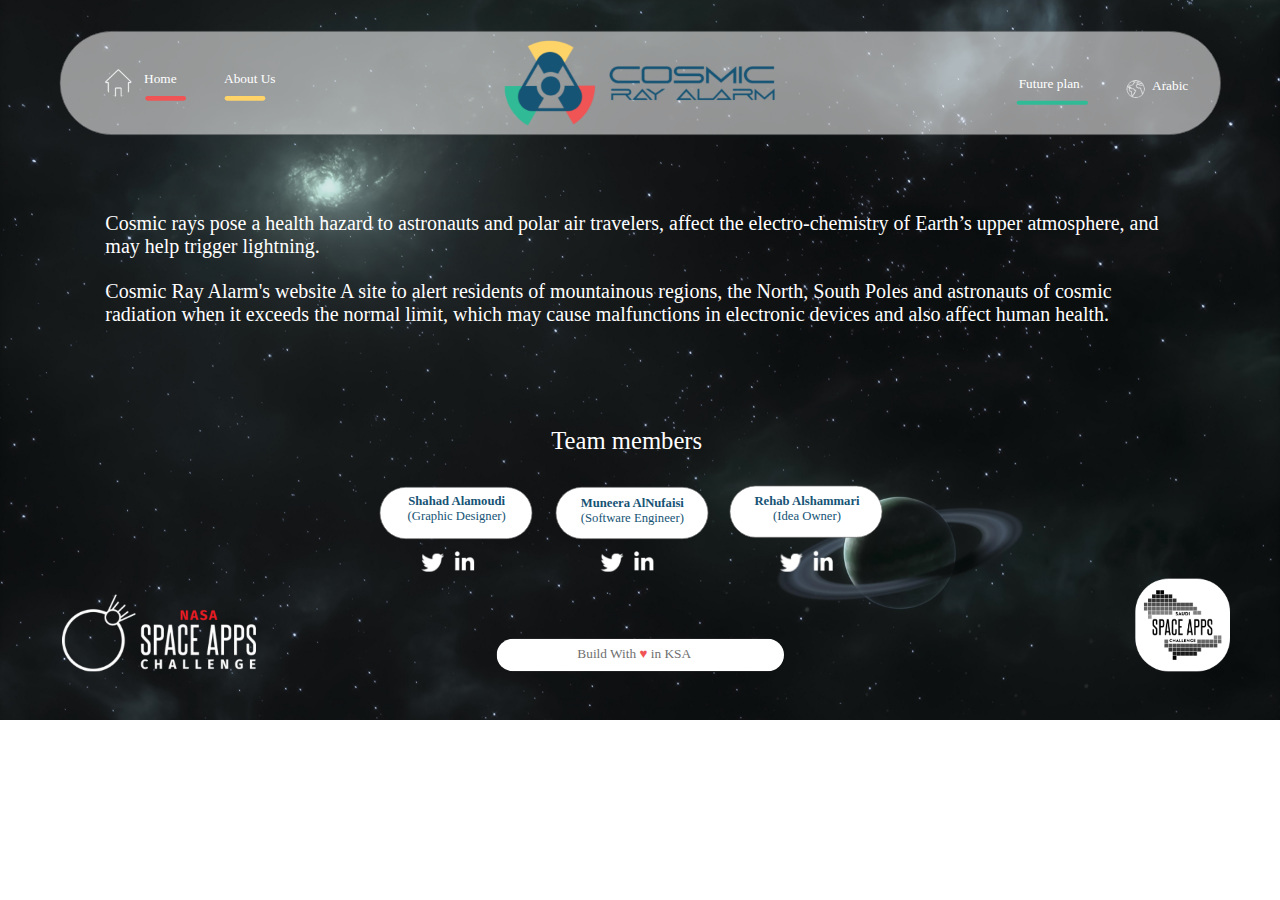
==== commit d0e85cef: "update" ====
--- a/about.html
+++ b/about.html
@@ -237,8 +237,8 @@
 		position: absolute;
 		width: 291px;
 		height: 115px;
-		left: 90px;
-		top: 880px;
+		left: 93px;
+		top: 892px;
 		overflow: visible;
 	}
 	#NASA_Space_Apps_Challenge_logo_ch {
@@ -253,7 +253,7 @@
 		position: absolute;
 		width: 142px;
 		height: 139px;
-		left: 1700px;
+		left: 1703px;
 		top: 868px;
 		overflow: visible;
 	}
@@ -313,7 +313,7 @@
 		width: 431px;
 		height: 49px;
 		left: 745px;
-		top: 952px;
+		top: 958px;
 		overflow: hidden;
 	}
 	#Rectangle_34 {
@@ -329,7 +329,7 @@
 	}
 	#Build_With__in_KSA_cq {
 		left: 866px;
-		top: 963px;
+		top: 969px;
 		position: absolute;
 		overflow: visible;
 		width: 174px;
@@ -345,8 +345,8 @@
 		position: absolute;
 		width: 1605px;
 		height: 272px;
-		left: 146px;
-		top: 264px;
+		left: 158px;
+		top: 318px;
 		overflow: visible;
 	}
 	#Cosmic_rays_pose_a_health_haza {
@@ -378,7 +378,7 @@
 		width: 228px;
 		height: 77px;
 		left: 834px;
-		top: 684px;
+		top: 731px;
 	}
 	#Rectangle_38 {
 		fill: rgba(255,255,255,1);
@@ -395,11 +395,11 @@
 		width: 228px;
 		height: 77px;
 		left: 570px;
-		top: 684px;
+		top: 731px;
 	}
 	#Team_members {
 		left: 773px;
-		top: 593px;
+		top: 640px;
 		position: absolute;
 		overflow: visible;
 		width: 334px;
@@ -416,10 +416,10 @@
 		width: 174px;
 		height: 52px;
 		left: 861px;
-		top: 694px;
-		overflow: visible;
-	}
-	#Muneera_AlNufaisi_software_eng {
+		top: 744px;
+		overflow: visible;
+	}
+	#Muneera_AlNufaisi_Software_Eng {
 		left: 0px;
 		top: 0px;
 		position: absolute;
@@ -438,10 +438,10 @@
 		width: 179px;
 		height: 52px;
 		left: 595px;
-		top: 694px;
-		overflow: visible;
-	}
-	#Shahd_Al_Amoudi_Graphic_design {
+		top: 741px;
+		overflow: visible;
+	}
+	#Shahad_Alamoudi_Graphic_Design {
 		left: 0px;
 		top: 0px;
 		position: absolute;
@@ -457,96 +457,96 @@
 	}
 	#Component_17__4 {
 		position: absolute;
-		width: 31px;
-		height: 31px;
-		left: 1194px;
-		top: 778px;
-		overflow: visible;
-	}
-	#Asset_24x {
-		position: absolute;
-		width: 31px;
-		height: 31px;
+		width: 44px;
+		height: 44px;
+		left: 1165px;
+		top: 822px;
+		overflow: visible;
+	}
+	#Component_17__7 {
+		position: absolute;
+		width: 44px;
+		height: 44px;
 		left: 0px;
 		top: 0px;
 		overflow: visible;
 	}
-	#Component_18__4 {
-		position: absolute;
-		width: 38px;
-		height: 36px;
-		left: 1232px;
-		top: 773px;
-		overflow: visible;
-	}
-	#Asset_34x {
-		position: absolute;
-		width: 38px;
-		height: 36px;
+	#Asset_24x {
+		position: absolute;
+		width: 44px;
+		height: 44px;
 		left: 0px;
 		top: 0px;
 		overflow: visible;
 	}
-	#Component_17__5 {
-		position: absolute;
-		width: 31px;
-		height: 31px;
-		left: 922px;
-		top: 780px;
-		overflow: visible;
-	}
-	#Asset_24x_c {
-		position: absolute;
-		width: 31px;
-		height: 31px;
+	#Component_18__4 {
+		position: absolute;
+		width: 44px;
+		height: 44px;
+		left: 1211px;
+		top: 822px;
+		overflow: visible;
+	}
+	#Component_18__7 {
+		position: absolute;
+		width: 44px;
+		height: 44px;
 		left: 0px;
 		top: 0px;
 		overflow: visible;
 	}
-	#Component_18__5 {
-		position: absolute;
-		width: 38px;
-		height: 36px;
-		left: 960px;
-		top: 775px;
-		overflow: visible;
-	}
-	#Asset_34x_c {
-		position: absolute;
-		width: 38px;
-		height: 36px;
+	#Asset_34x {
+		position: absolute;
+		width: 44px;
+		height: 44px;
 		left: 0px;
 		top: 0px;
 		overflow: visible;
 	}
-	#Component_17__6 {
-		position: absolute;
-		width: 31px;
-		height: 31px;
-		left: 650px;
-		top: 775px;
-		overflow: visible;
-	}
-	#Asset_24x_da {
-		position: absolute;
-		width: 31px;
-		height: 31px;
+	#Component_17__5 {
+		position: absolute;
+		width: 44px;
+		height: 44px;
+		left: 896px;
+		top: 822px;
+		overflow: visible;
+	}
+	#Component_17__8 {
+		position: absolute;
+		width: 44px;
+		height: 44px;
 		left: 0px;
 		top: 0px;
 		overflow: visible;
 	}
-	#Component_18__6 {
-		position: absolute;
-		width: 38px;
-		height: 36px;
-		left: 688px;
-		top: 773px;
+	#Asset_24x_c {
+		position: absolute;
+		width: 44px;
+		height: 44px;
+		left: 0px;
+		top: 0px;
+		overflow: visible;
+	}
+	#Component_18__5 {
+		position: absolute;
+		width: 44px;
+		height: 44px;
+		left: 942px;
+		top: 822px;
+		overflow: visible;
+	}
+	#Component_18__8 {
+		position: absolute;
+		width: 44px;
+		height: 44px;
+		left: 0px;
+		top: 0px;
 		overflow: visible;
 	}
 	#Asset_34x_db {
 		position: absolute;
-		width: 38px;
-		height: 36px;
+		width: 44px;
+		height: 44px;
 		left: 0px;
 		top: 0px;
 		overflow: visible;
@@ -566,14 +566,14 @@
 		width: 228px;
 		height: 77px;
 		left: 1095px;
-		top: 682px;
+		top: 729px;
 	}
 	#Component_16__7 {
 		position: absolute;
 		width: 174px;
 		height: 52px;
 		left: 1123px;
-		top: 694px;
+		top: 741px;
 		overflow: visible;
 	}
 	#Rehab_Alshammari_Idea_Owner {
@@ -589,6 +589,38 @@
 		font-weight: bold;
 		font-size: 19px;
 		color: rgba(22,84,117,1);
+	}
+	#Component_18__9 {
+		position: absolute;
+		width: 44px;
+		height: 44px;
+		left: 673px;
+		top: 822px;
+		overflow: visible;
+	}
+	#Asset_34x_dg {
+		position: absolute;
+		width: 44px;
+		height: 44px;
+		left: 0px;
+		top: 0px;
+		overflow: visible;
+	}
+	#Component_17__9 {
+		position: absolute;
+		width: 44px;
+		height: 44px;
+		left: 627px;
+		top: 822px;
+		overflow: visible;
+	}
+	#Asset_24x_di {
+		position: absolute;
+		width: 44px;
+		height: 44px;
+		left: 0px;
+		top: 0px;
+		overflow: visible;
 	}
 </style>
 <script id="applicationScript">
@@ -3592,38 +3624,38 @@
 		<span>Team members</span>
 	</div>
 	<div id="Component_16__5" class="Component_16___5">
-		<div id="Muneera_AlNufaisi_software_eng">
-			<span>Muneera AlNufaisi</span><br/><span style="font-style:normal;font-weight:normal;">(software engineer)</span>
+		<div id="Muneera_AlNufaisi_Software_Eng">
+			<span>Muneera AlNufaisi</span><br/><span style="font-style:normal;font-weight:normal;">(Software Engineer)</span>
 		</div>
 	</div>
 	<div id="Component_16__6" class="Component_16___6">
-		<div id="Shahd_Al_Amoudi_Graphic_design">
-			<span>Shahd Al Amoudi </span><span style="font-style:normal;font-weight:normal;">(Graphic designer)</span>
+		<div id="Shahad_Alamoudi_Graphic_Design">
+			<span>Shahad Alamoudi </span><span style="font-style:normal;font-weight:normal;">(Graphic Designer)</span>
 		</div>
 	</div>
 	<div id="Component_17__4" class="Component_17___4">
-		<img id="Asset_24x" src="Asset_24x.png" srcset="Asset_24x.png 1x">
-			
+		<div id="Component_17__7" class="Component_17___7">
+			<img id="Asset_24x" src="Asset_24x.png" srcset="Asset_24x.png 1x">
+				
+		</div>
 	</div>
 	<div id="Component_18__4" class="Component_18___4">
-		<img id="Asset_34x" src="Asset_34x.png" srcset="Asset_34x.png 1x">
-			
+		<div id="Component_18__7" class="Component_18___7">
+			<img id="Asset_34x" src="Asset_34x.png" srcset="Asset_34x.png 1x">
+				
+		</div>
 	</div>
 	<div id="Component_17__5" class="Component_17___5">
-		<img id="Asset_24x_c" src="Asset_24x_c.png" srcset="Asset_24x_c.png 1x">
-			
+		<div id="Component_17__8" class="Component_17___8">
+			<img id="Asset_24x_c" src="Asset_24x_c.png" srcset="Asset_24x_c.png 1x">
+				
+		</div>
 	</div>
 	<div id="Component_18__5" class="Component_18___5">
-		<img id="Asset_34x_c" src="Asset_34x_c.png" srcset="Asset_34x_c.png 1x">
-			
-	</div>
-	<div id="Component_17__6" class="Component_17___6">
-		<img id="Asset_24x_da" src="Asset_24x_da.png" srcset="Asset_24x_da.png 1x">
-			
-	</div>
-	<div id="Component_18__6" class="Component_18___6">
-		<img id="Asset_34x_db" src="Asset_34x_db.png" srcset="Asset_34x_db.png 1x">
-			
+		<div id="Component_18__8" class="Component_18___8">
+			<img id="Asset_34x_db" src="Asset_34x_db.png" srcset="Asset_34x_db.png 1x">
+				
+		</div>
 	</div>
 	<svg class="Rectangle_39">
 		<rect id="Rectangle_39" rx="38.5" ry="38.5" x="0" y="0" width="228" height="77">
@@ -3634,6 +3666,14 @@
 			<span>Rehab Alshammari </span><span style="font-style:normal;font-weight:normal;">(Idea Owner)</span>
 		</div>
 	</div>
+	<div id="Component_18__9" class="Component_18___9">
+		<img id="Asset_34x_dg" src="Asset_34x_dg.png" srcset="Asset_34x_dg.png 1x">
+			
+	</div>
+	<div id="Component_17__9" class="Component_17___9">
+		<img id="Asset_24x_di" src="Asset_24x_di.png" srcset="Asset_24x_di.png 1x">
+			
+	</div>
 </div>
 </body>
 </html>